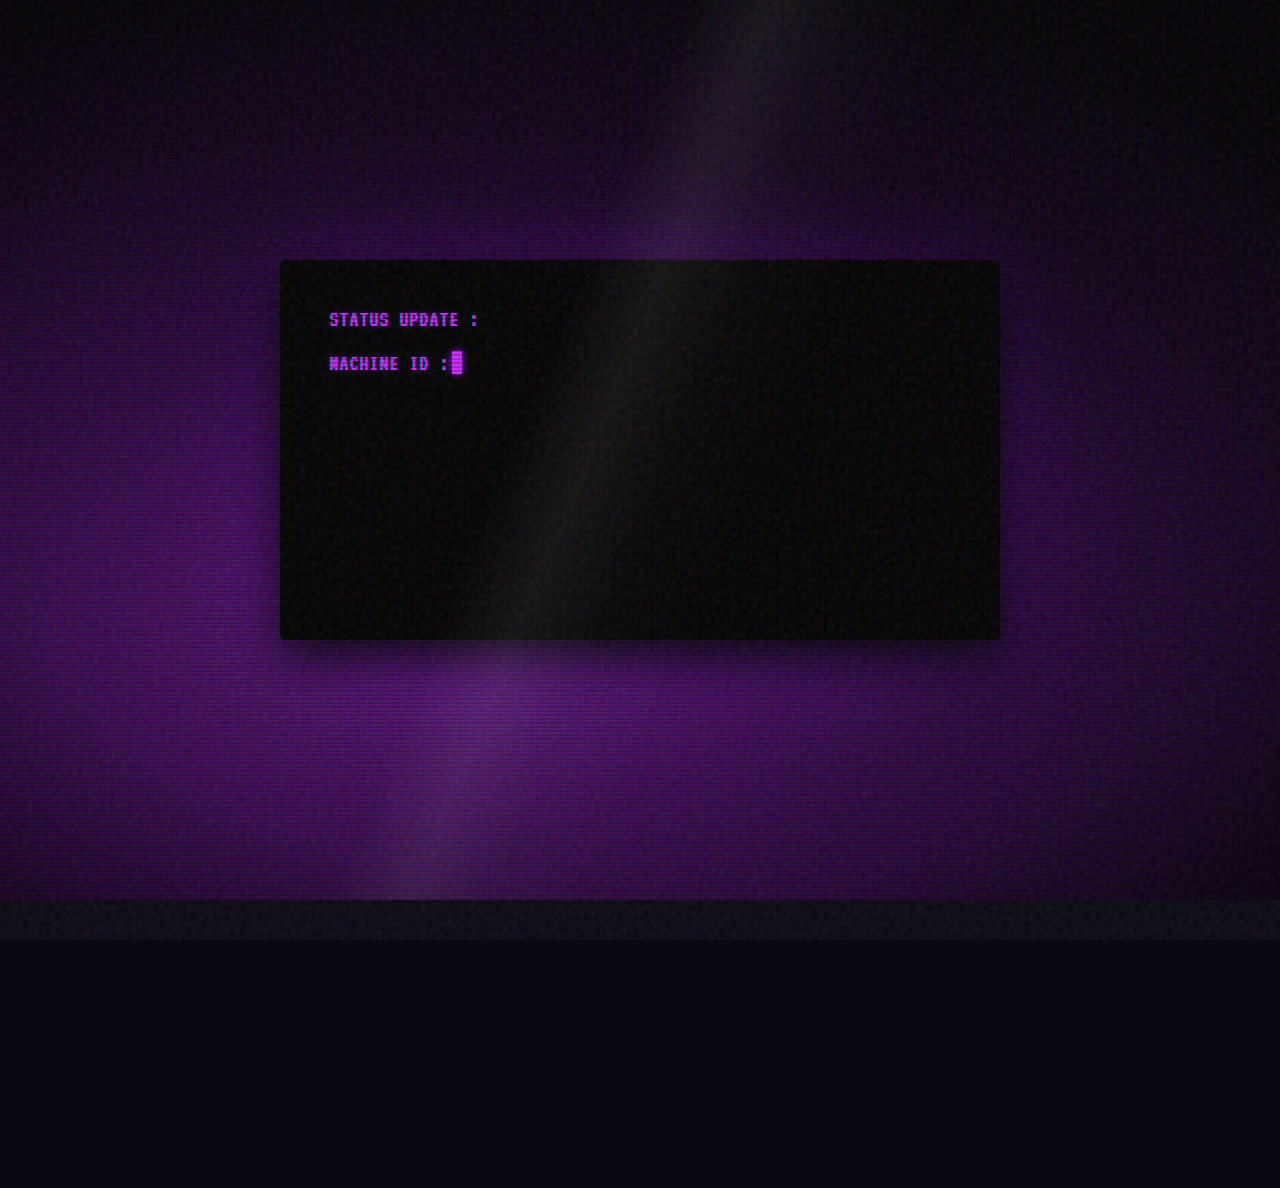
==== index.html @ 65633097 "Vault header: PROVIDE YOUR CREDENTIALS" ====
<!DOCTYPE html>
<!--
  =============================================================================
  INDEX / HOMEPAGE — PixeelBB2
  The ONLY page with a BOOT SEQUENCE. On load, a CRT power-on animation
  plays: it types out MACHINE ID / LOCATION / OBJECTIVE with synthesized
  keystroke sounds, fills a loading track, then the purple beam blows
  past the screen's right edge and the overlay dissolves into the real
  site. One boot per tab — see `pixeel_booted` (sessionStorage) below.

  VISITOR CARD (right-hand column)
    #myBox     your personal number, assigned ONCE and frozen forever
    #totalBox  unique visits: distinct browsers that ever drew a number
    #allBox    total visits: one bump per tab session — refreshes in the
               same tab don't count (fresh start at 0 on the domain move)
  Both run on a per-browser LOCAL fallback until Supabase keys are
  pasted in CONFIG below — see the setup comment above that script.

  Also on this page: the X-button power-cut gag (shutdown.js) and the
  "ONLYFANS" rickroll gate (#rickOverlay).

  STRUCTURE
    <head>      skin + homepage-only CSS (boot overlay, widgets)
    <main>      the real website under the boot screen (widgets/boxes)
    3 scripts   visitor counter · boot sequence · onlyfans gate
  =============================================================================
-->
<html lang="en">

<head>
  <meta charset="UTF-8">
  <meta name="viewport" content="width=device-width, initial-scale=1.0">
  <title>PixeelBB2</title>

  <!-- Preconnect to Google Fonts for smooth font delivery -->
  <link rel="preconnect" href="https://fonts.googleapis.com">
  <link rel="preconnect" href="https://fonts.gstatic.com" crossorigin>
  <link
    href="https://fonts.googleapis.com/css2?family=Share+Tech+Mono&family=VT323&family=Inter:wght@300;400;600&display=swap"
    rel="stylesheet">

  <link rel="stylesheet" href="style.css">

  <style>
    /*
      HOMEPAGE — index-only styles.
      Shared terminal skin lives in style.css; this block holds the boot
      loader (CRT power-on sequence) and the homepage-only widgets.
    */

    /* Homepage-only palette additions (shared palette lives in style.css) */
    :root {
      --term-black: #000000;
      /* Pitch-black interior of the terminal card */
      --site-bg: #0b0813;
      /* Background color of your real website */
    }

    html,
    body {
      width: 100%;
      height: 100%;
      overflow-x: hidden;
      background-color: var(--site-bg);
      font-family: var(--font-stack);
      color: #fff;
    }

    /* =====================================================================
       BOOT OVERLAY — CATHODIC TUBE LOOK (no fake hardware)
       Fullscreen phosphor image + glass effects over the real sequence.
       IDs kept the same so the JS sequence still works unchanged.
       ===================================================================== */
    #bootOverlay {
      position: fixed;
      inset: 0;
      width: 100vw;
      height: 100vh;
      background: radial-gradient(ellipse 95% 75% at 35% 70%, #5d117e 0%, #2a0440 45%, #0e0018 75%, #020005 100%);
      display: flex;
      align-items: center;
      justify-content: center;
      z-index: 9999;
      transition: opacity 0.8s cubic-bezier(0.4, 0, 0.2, 1), transform 0.8s ease;
      overflow: hidden;
      animation: crtDegauss 0.5s ease-out 0.05s 1;
    }

    @keyframes crtDegauss {
      0% {
        filter: saturate(3) hue-rotate(-25deg);
        transform: scale(1.015, 0.995) skewX(0.6deg);
      }

      40% {
        filter: saturate(2) hue-rotate(12deg);
        transform: scale(0.998, 1.004) skewX(-0.4deg);
      }

      100% {
        filter: none;
        transform: none;
      }
    }

    /* Applied by JavaScript when booting completes */
    #bootOverlay.fade-out {
      opacity: 0;
      pointer-events: none;
      transform: scale(1.03);
    }

    /* Faint purple room glow */
    .crt-ambient {
      position: absolute;
      inset: 0;
      background: radial-gradient(ellipse 60% 50% at 50% 55%, rgba(157, 0, 255, 0.14) 0%, transparent 65%);
      pointer-events: none;
      z-index: 1;
    }

    /* Center Stage Container */
    .scene-container {
      position: relative;
      width: 100%;
      height: 100%;
      display: flex;
      align-items: center;
      justify-content: center;
      z-index: 10;
      padding: 20px;
    }

    /* ---- Phosphor image ---- */
    /* The Black Terminal Card = phosphor screen content */
    .terminal-card {
      position: relative;
      background-color: var(--panel-black);
      border-radius: 6px;
      box-shadow: 0 16px 50px rgba(0, 0, 0, 0.95), 0 0 70px rgba(157, 0, 255, 0.22);
      width: 0px;
      height: 2px;
      opacity: 0;
      padding: 0;
      overflow: hidden;
      display: flex;
      flex-direction: column;
      justify-content: flex-start;
      transition: width 0.45s cubic-bezier(0.16, 1, 0.3, 1),
        height 0.45s cubic-bezier(0.16, 1, 0.3, 1),
        opacity 0.2s ease;
      filter: brightness(1.12) contrast(1.08);
    }

    /* Stage 1: CRT power-on — razor white slit */
    .terminal-card.state-line {
      width: min(720px, 88vw);
      height: 3px;
      opacity: 1;
      padding: 0;
      background: #fff;
      box-shadow: 0 0 18px #fff, 0 0 46px var(--neon-purple);
    }

    /* Stage 2: tube warms up to full raster */
    .terminal-card.state-expanded {
      width: min(720px, 88vw);
      height: 380px;
      padding: 46px 50px;
      opacity: 1;
      overflow: visible;
      background: var(--panel-black);
      box-shadow: 0 16px 50px rgba(0, 0, 0, 0.95), 0 0 70px rgba(157, 0, 255, 0.22);
    }

    .terminal-content {
      width: 100%;
      height: 100%;
      display: flex;
      flex-direction: column;
      opacity: 0;
      transition: opacity 0.25s ease;
      position: relative;
      z-index: 5;
    }

    .terminal-card.state-expanded .terminal-content {
      opacity: 1;
    }

    /* Text rows inside the terminal card */
    .text-rows-container {
      display: flex;
      flex-direction: column;
      gap: 16px;
      width: 100%;
    }

    .text-row {
      display: flex;
      align-items: baseline;
      justify-content: space-between;
      font-size: clamp(15px, 2vw, 21px);
      letter-spacing: 2px;
      line-height: 1.3;
      font-weight: 500;
      text-transform: uppercase;
      min-height: 28px;
      width: 100%;
    }

    .label-col {
      color: var(--card-purple-text);
      white-space: nowrap;
      flex: 1;
      text-shadow: 0 0 8px rgba(178, 44, 255, 0.9), 1px 0 0 rgba(255, 0, 60, 0.45), -1px 0 0 rgba(0, 255, 255, 0.45);
    }

    .value-col {
      color: var(--card-purple-text);
      text-align: left;
      width: 38%;
      white-space: nowrap;
      overflow: hidden;
      text-overflow: ellipsis;
      text-shadow: 0 0 8px rgba(178, 44, 255, 0.9), 1px 0 0 rgba(255, 0, 60, 0.45), -1px 0 0 rgba(0, 255, 255, 0.45);
    }

    .value-col.red-highlight {
      color: var(--red-alert);
      font-weight: bold;
      text-shadow: 0 0 10px rgba(255, 24, 24, 0.95), 1px 0 0 rgba(255, 0, 0, 0.6), -1px 0 0 rgba(0, 255, 255, 0.4);
    }

    .cursor {
      display: inline-block;
      width: 10px;
      height: 1.1em;
      background: var(--card-purple-text);
      margin-left: 2px;
      vertical-align: text-bottom;
      animation: blink 0.7s infinite;
      box-shadow: 0 0 8px var(--card-purple-text);
    }

    .cursor.red {
      background: var(--red-alert);
      box-shadow: 0 0 8px var(--red-alert);
    }

    @keyframes blink {

      0%,
      49% {
        opacity: 1;
      }

      50%,
      100% {
        opacity: 0;
      }
    }

    /* Pill Progress Track */
    .progress-section {
      margin-top: 38px;
      width: 100%;
      position: relative;
      opacity: 0;
      transform: translateY(4px);
      transition: opacity 0.3s ease, transform 0.3s ease;
    }

    .progress-section.visible {
      opacity: 1;
      transform: translateY(0);
    }

    /* Loading bar label row */
    .progress-meta {
      display: flex;
      justify-content: space-between;
      align-items: baseline;
      font-size: 13px;
      letter-spacing: 2px;
      color: var(--card-purple-text);
      text-shadow: 0 0 8px rgba(178, 44, 255, 0.9), 1px 0 0 rgba(255, 0, 60, 0.45), -1px 0 0 rgba(0, 255, 255, 0.45);
      margin-bottom: 8px;
      text-transform: uppercase;
    }

    .progress-meta .loading-blink {
      animation: blink 1s infinite;
    }

    .progress-track {
      width: 100%;
      height: 26px;
      background: linear-gradient(to bottom, #030303 0%, #101010 48%, #050505 52%, #000 100%);
      border: 1px solid var(--panel-black);
      outline: 1px solid #454545;
      border-radius: 3px;
      position: relative;
      overflow: visible;
      box-shadow:
        inset 0 2px 7px rgba(0, 0, 0, 0.95),
        inset 0 -1px 0 rgba(255, 255, 255, 0.07),
        0 0 18px rgba(153, 0, 255, 0.28);
    }

    .progress-track.done {
      animation: barDonePulse 0.5s ease-out 2;
    }

    @keyframes barDonePulse {
      0% {
        box-shadow: inset 0 2px 7px rgba(0, 0, 0, 0.95), 0 0 18px rgba(153, 0, 255, 0.28);
      }

      50% {
        box-shadow: inset 0 2px 7px rgba(0, 0, 0, 0.95), 0 0 34px rgba(178, 44, 255, 0.9);
      }

      100% {
        box-shadow: inset 0 2px 7px rgba(0, 0, 0, 0.95), 0 0 18px rgba(153, 0, 255, 0.28);
      }
    }

    /* Stage 1: White Bar */
    .progress-fill-white-wrap {
      position: absolute;
      inset: 0;
      overflow: hidden;
      z-index: 1;
    }

    .progress-fill-white {
      width: 0%;
      height: 100%;
      background: linear-gradient(to bottom, #ffffff 0%, #f4f4f4 42%, #c6c6c6 55%, #ffffff 100%);
      box-shadow: 0 0 12px rgba(255, 255, 255, 0.9), 0 0 26px rgba(255, 255, 255, 0.35);
      position: relative;
      overflow: hidden;
    }

    /* shine sweep travelling along the white fill */
    .progress-fill-white::after {
      content: "";
      position: absolute;
      top: 0;
      bottom: 0;
      width: 46px;
      left: -60px;
      background: linear-gradient(100deg, transparent, rgba(255, 255, 255, 0.85), transparent);
      animation: barShine 1.1s linear infinite;
    }

    @keyframes barShine {
      0% {
        left: -60px;
      }

      100% {
        left: 110%;
      }
    }

    /* Stage 2: neon purple beam with hot core + travelling highlight */
    .continuous-purple-beam {
      position: absolute;
      top: 0;
      left: 0;
      height: 100%;
      width: 0px;
      background:
        linear-gradient(to bottom,
          rgba(255, 255, 255, 0.85) 0%,
          #e3b8ff 12%,
          #b22cff 34%,
          #7a00cc 55%,
          #a200ff 78%,
          #e9c6ff 100%);
      box-shadow: 0 0 14px #a200ff, 0 0 34px rgba(162, 0, 255, 0.75);
      z-index: 5;
      pointer-events: none;
      display: none;
      overflow: hidden;
    }

    .continuous-purple-beam::after {
      content: "";
      position: absolute;
      inset: 0;
      background: repeating-linear-gradient(115deg,
          transparent 0px, transparent 10px,
          rgba(255, 255, 255, 0.35) 10px, rgba(255, 255, 255, 0.35) 16px);
      animation: beamSlide 0.5s linear infinite;
    }

    @keyframes beamSlide {
      0% {
        transform: translateX(0);
      }

      100% {
        transform: translateX(22px);
      }
    }

    /* Block dividers + scanlines + top gloss sit above both fills */
    .progress-segments {
      position: absolute;
      inset: 0;
      z-index: 6;
      pointer-events: none;
      background: repeating-linear-gradient(to right,
          transparent 0 calc(10% - 2px),
          rgba(0, 0, 0, 0.8) calc(10% - 2px) 10%);
    }

    .progress-scan {
      position: absolute;
      inset: 0;
      z-index: 7;
      pointer-events: none;
      background: repeating-linear-gradient(to bottom,
          transparent 0px, transparent 2px,
          rgba(0, 0, 0, 0.32) 2px, rgba(0, 0, 0, 0.32) 3px);
    }

    .progress-gloss {
      position: absolute;
      inset: 0;
      z-index: 8;
      pointer-events: none;
      background: linear-gradient(to bottom, rgba(255, 255, 255, 0.30) 0%, rgba(255, 255, 255, 0.06) 42%, transparent 55%);
    }

    /* ---- Fullscreen cathodic glass (the look the tube gives, no hardware) ---- */
    .crt-layer {
      position: fixed;
      inset: 0;
      pointer-events: none;
    }

    .scanlines {
      z-index: 20;
      background: repeating-linear-gradient(to bottom,
          transparent 0px, transparent 2px,
          rgba(0, 0, 0, 0.38) 2px, rgba(0, 0, 0, 0.38) 4px);
      opacity: 0.6;
    }

    .aperture-grille {
      z-index: 21;
      background: repeating-linear-gradient(to right,
          rgba(255, 0, 0, 0.06) 0px, rgba(255, 0, 0, 0.06) 1px,
          rgba(0, 255, 0, 0.05) 1px, rgba(0, 255, 0, 0.05) 2px,
          rgba(0, 0, 255, 0.06) 2px, rgba(0, 0, 255, 0.06) 3px);
      opacity: 0.5;
    }

    .noise-texture {
      z-index: 22;
      inset: -40px;
      opacity: 0.12;
      background-image: url("data:image/svg+xml,%3Csvg viewBox='0 0 200 200' xmlns='http://www.w3.org/2000/svg'%3E%3Cfilter id='noiseFilter'%3E%3CfeTurbulence type='fractalNoise' baseFrequency='0.9' numOctaves='3' stitchTiles='stitch'/%3E%3C/filter%3E%3Crect width='100%25' height='100%25' filter='url(%23noiseFilter)' opacity='0.7'/%3E%3C/svg%3E");
      animation: crtNoiseShift 0.35s steps(3) infinite;
    }

    @keyframes crtNoiseShift {
      0% {
        transform: translate(0, 0);
      }

      33% {
        transform: translate(-18px, 10px);
      }

      66% {
        transform: translate(12px, -14px);
      }

      100% {
        transform: translate(0, 0);
      }
    }

    .roll-bar {
      z-index: 23;
      height: 120px;
      top: -120px;
      background: linear-gradient(to bottom, transparent, rgba(255, 255, 255, 0.07), transparent);
      animation: crtRoll 7s linear infinite;
    }

    @keyframes crtRoll {
      0% {
        transform: translateY(0);
      }

      100% {
        transform: translateY(130vh);
      }
    }

    .crt-flicker {
      z-index: 24;
      background: #fff;
      opacity: 0;
      animation: crtFlicker 4s infinite;
    }

    @keyframes crtFlicker {

      0%,
      100% {
        opacity: 0;
      }

      3% {
        opacity: 0.025;
      }

      3.5% {
        opacity: 0;
      }

      54% {
        opacity: 0;
      }

      54.5% {
        opacity: 0.04;
      }

      55% {
        opacity: 0;
      }

      82% {
        opacity: 0;
      }

      82.4% {
        opacity: 0.03;
      }

      82.8% {
        opacity: 0;
      }
    }

    .crt-vignette {
      z-index: 25;
      background: radial-gradient(ellipse 95% 90% at 50% 50%, transparent 55%, rgba(0, 0, 0, 0.35) 85%, rgba(0, 0, 0, 0.7) 100%);
    }

    .crt-glare {
      z-index: 26;
      background: linear-gradient(112deg, transparent 42%, rgba(255, 255, 255, 0.06) 47%, rgba(255, 255, 255, 0.015) 52%, transparent 58%);
    }

    @media (max-width: 640px) {
      .terminal-card.state-expanded {
        padding: 28px 20px;
      }

      .value-col {
        width: 44%;
      }
    }

    /* =====================================================================
       HOMEPAGE WIDGETS
       ===================================================================== */
    /* Rickroll gate: same staging as the X shutdown overlay */
    #rickOverlay {
      position: fixed;
      inset: 0;
      z-index: 55;
      display: none;
      align-items: center;
      justify-content: center;
      background: var(--panel-black);
      text-align: center;
      padding: 20px;
    }

    #rickOverlay.show {
      display: flex;
      animation: rickIn 0.35s ease;
    }

    /* Breathing room between the question and the buttons */
    #rickOverlay #rickYes {
      margin-top: 38px;
    }

    @keyframes rickIn {
      from {
        opacity: 0;
      }

      to {
        opacity: 1;
      }
    }

    /* Homepage nav: pressed state (extra to the shared .vintage-nav rules) */
    .vintage-nav a:active {
      background: var(--neon-purple);
      color: var(--panel-black) !important;
    }

    .vintage-table {
      width: 100%;
      border-collapse: collapse;
      table-layout: fixed;
    }

    .vintage-table td {
      vertical-align: top;
      padding: 12px;
      font-size: 13px;
      line-height: 1.6;
      color: var(--body-purple);
    }

    .col-left {
      width: 22%;
    }

    /* Right column matches the about page's side column (26%) */
    .col-right {
      width: 26%;
    }

    .col-center {
      width: 74%;
      border-left: 1px solid var(--line-purple);
      border-right: 1px solid var(--line-purple);
    }

    .center-welcome {
      background: var(--panel-black);
      border: 1px solid var(--neon-purple);
      box-shadow: inset 0 0 24px rgba(157, 0, 255, 0.12), 0 0 16px rgba(157, 0, 255, 0.18);
      padding: 14px;
    }

    .center-welcome h2 {
      font-family: var(--font-stack);
      font-weight: normal;
      color: var(--card-purple-text);
      font-size: 22px;
      margin: 0 0 8px 0;
      text-align: center;
      letter-spacing: 2px;
      text-shadow: 0 0 10px rgba(178, 44, 255, 0.95), 1px 0 0 rgba(255, 0, 60, 0.4), -1px 0 0 rgba(0, 255, 255, 0.4);
    }

    .center-welcome p {
      margin: 8px 0;
    }

    .blink {
      animation: vintageBlink 1s steps(2, start) infinite;
      font-weight: bold;
      color: var(--red-alert);
      text-shadow: 0 0 10px rgba(255, 24, 24, 0.9);
    }

    @keyframes vintageBlink {
      to {
        visibility: hidden;
      }
    }

    .counter-box {
      font-family: var(--font-stack);
      background: var(--panel-black);
      color: var(--term-green);
      border: 1px solid var(--neon-purple);
      box-shadow: inset 0 0 24px rgba(157, 0, 255, 0.12), 0 0 16px rgba(157, 0, 255, 0.18);
      padding: 10px 8px;
      text-align: center;
      font-size: 12px;
      letter-spacing: 2px;
      text-shadow: 0 0 8px var(--glow-green);
    }

    .counter-digits {
      display: inline-block;
      background: var(--panel-black);
      color: var(--term-green);
      border: 1px solid var(--term-green);
      box-shadow: 0 0 10px rgba(51, 255, 102, 0.4);
      padding: 2px 8px;
      font-size: 18px;
      margin-top: 4px;
    }

    .sign-guestbook {
      display: block;
      text-align: center;
      background: var(--grad-a);
      border: 1px solid var(--neon-purple);
      font-family: var(--font-stack);
      font-size: 13px;
      letter-spacing: 2px;
      padding: 10px;
      margin-top: 8px;
      color: var(--link-purple) !important;
      text-decoration: none !important;
      text-shadow: 0 0 8px var(--glow-purple);
    }

    .sign-guestbook:hover {
      background: var(--neon-purple);
      color: var(--panel-black) !important;
      text-shadow: none;
      box-shadow: 0 0 20px var(--glow-violet-bright);
    }

    .update-log {
      font-size: 12px;
    }

    .update-log b.new {
      background: var(--red-alert);
      color: var(--panel-black);
      font-size: 10px;
      padding: 1px 4px;
    }

    #realWebsite button {
      background: var(--grad-a);
      border: 1px solid var(--neon-purple);
      color: var(--link-purple);
      font-family: var(--font-stack);
      font-size: 12px;
      letter-spacing: 2px;
      padding: 4px 14px;
      margin-top: 4px;
      cursor: pointer;
    }

    #realWebsite button:hover {
      background: var(--neon-purple);
      color: var(--panel-black);
    }

    /* Steal-my-button: lights up on hover so visitors know it's clickable */
    #myButtonImg {
      transition: filter 0.15s ease, box-shadow 0.15s ease;
    }

    /* Beats #realWebsite img.badge on specificity, or the purple wins */
    #realWebsite #myButtonImg:hover {
      filter: brightness(1.7);
      border-color: #fff;
      box-shadow: 0 0 14px rgba(255, 255, 255, 0.9);
    }

    #realWebsite input[type="radio"] {
      accent-color: var(--neon-purple);
    }

    /* Secret vault gate: terminal-styled credential fields */
    #realWebsite .vault-input {
      background: var(--panel-black);
      border: 1px solid var(--neon-purple);
      color: var(--term-green);
      font-family: var(--font-stack);
      font-size: 12px;
      padding: 3px 6px;
      margin: 2px 0;
      width: 170px;
      height: 24px;
      box-sizing: border-box;
      outline: none;
    }

    /* Same line, same height as the textboxes: kill the global
       button margin-top that pushed it slightly under. */
    #realWebsite #vaultBtn {
      margin-top: 0;
      height: 24px;
      box-sizing: border-box;
      line-height: 1;
    }

    /* W95FA (OFL-1.1, see fonts/OFL.txt): pixel MS Sans Serif clone for the
       vault popup chrome. Body text uses Share Tech Mono (already loaded). */
    @font-face {
      font-family: 'W95FA';
      src: url('fonts/win95fa-400-normal.woff2') format('woff2'),
           url('fonts/win95fa-400-normal.woff') format('woff');
      font-weight: 400;
      font-style: normal;
      font-display: swap;
    }

    /* Win95 secret window: floating app modal, opens on vault unlock.
       Lives outside #realWebsite so the purple button skin can't leak in. */
    #win95Modal {
      display: none;
      position: fixed;
      left: 0;
      top: 0;
      width: 100%;
      height: 100%;
      z-index: 9999;
    }

    #win95Win {
      position: absolute;
      left: 32%;
      top: 56%;
      transform: translate(-50%, -50%);
      width: 340px;
      max-width: 92vw;
      max-height: 90vh;
      display: flex;
      flex-direction: column;
      background: #c0c0c0;
      border: 2px outset #ffffff;
      box-shadow: 5px 5px 0 rgba(0, 0, 0, 0.55);
      font-family: 'W95FA', Tahoma, Geneva, sans-serif;
    }

    #win95Title {
      display: flex;
      align-items: center;
      justify-content: space-between;
      background: linear-gradient(90deg, #3d0075, #9d00ff);
      color: #fff;
      font-size: 16px;
      letter-spacing: 0;
      padding: 3px 3px 3px 8px;
      cursor: move;
      user-select: none;
    }

    #win95Close {
      background: #c0c0c0;
      border: 2px outset #ffffff;
      color: #000;
      font-family: 'W95FA', Tahoma, Geneva, sans-serif;
      font-size: 14px;
      font-weight: bold;
      width: 22px;
      height: 20px;
      line-height: 1;
      padding: 0;
      cursor: pointer;
    }

    #win95Close:active {
      border-style: inset;
    }

    #win95Menu {
      font-size: 14px;
      color: #000;
      padding: 2px 8px;
    }

    #win95Body {
      margin: 4px 8px 8px 8px;
      background: #fff;
      border: 2px inset #ffffff;
      color: #000;
      font-family: 'Share Tech Mono', monospace;
      font-size: 12px;
      padding: 8px;
      min-height: 70px;
      flex: 1;
      overflow: auto;
    }

    #win95OkWrap {
      text-align: center;
      padding-bottom: 10px;
    }

    #win95Ok {
      background: #c0c0c0;
      border: 2px outset #ffffff;
      color: #000;
      font-family: 'W95FA', Tahoma, Geneva, sans-serif;
      font-size: 14px;
      padding: 2px 22px;
      cursor: pointer;
    }

    #win95Ok:active {
      border-style: inset;
    }

    @media (max-width: 700px) {

      .col-left,
      .col-right,
      .col-center {
        display: block;
        width: 100%;
        border: 0;
      }
    }

    /* Homepage LINKS box: no underlines under the links, in any state */
    #realWebsite .linklist a:link,
    #realWebsite .linklist a:visited,
    #realWebsite .linklist a:hover,
    #realWebsite .linklist a:active {
      text-decoration: none;
    }

    /* Retro-cyber visitor card: green phosphor boxes, CSS 7-seg digits */
    .cyber-head {
      font-size: 13px;
      letter-spacing: 2px;
      color: var(--led-green);
      text-shadow: 0 0 6px var(--glow-led), 0 0 12px rgba(43, 248, 114, 0.3);
    }

    .cyber-sub,
    .cyber-mid {
      font-family: 'VT323', monospace;
      font-size: 19px;
      line-height: 1.25;
      letter-spacing: 1px;
      color: var(--led-green);
      text-shadow: 0 0 6px var(--glow-led), 0 0 12px rgba(43, 248, 114, 0.3);
    }

    .cyber-sub {
      margin: 6px 0 8px;
    }

    .cyber-mid {
      margin: 10px 0 6px;
    }

    .cyber-note {
      font-family: 'VT323', monospace;
      font-size: 11px;
      letter-spacing: 1px;
      color: var(--led-green);
      text-shadow: 0 0 6px var(--glow-led);
      margin-top: 8px;
      white-space: nowrap;
    }

    .cyber-box {
      background: transparent;
      border: 0;
      padding: 4px 0;
      display: flex;
      justify-content: center;
    }

    .cyber-digits {
      display: flex;
      gap: 2px;
    }

    .cyber-digit {
      position: relative;
      width: 12px;
      height: 20px;
      flex: none;
    }

    .cseg {
      position: absolute;
      background: rgba(43, 248, 114, 0.12);
      border-radius: 1px;
    }

    .cseg.on {
      background: var(--led-green);
      box-shadow: 0 0 6px rgba(43, 248, 114, 0.9), 0 0 14px rgba(43, 248, 114, 0.4);
    }

    .cseg-a {
      left: 2px;
      right: 2px;
      top: 0;
      height: 2px;
    }

    .cseg-g {
      left: 2px;
      right: 2px;
      top: 9px;
      height: 2px;
    }

    .cseg-d {
      left: 2px;
      right: 2px;
      bottom: 0;
      height: 2px;
    }

    .cseg-f {
      left: 0;
      top: 2px;
      width: 2px;
      height: 7px;
    }

    .cseg-b {
      right: 0;
      top: 2px;
      width: 2px;
      height: 7px;
    }

    .cseg-e {
      left: 0;
      bottom: 2px;
      width: 2px;
      height: 7px;
    }

    .cseg-c {
      right: 0;
      bottom: 2px;
      width: 2px;
      height: 7px;
    }
  </style>
</head>

<body>

  <!--
    =============================================================================
    1. THE REAL WEBSITE (Underneath the boot screen)
    =============================================================================
  -->
  <main id="realWebsite">
    <div class="vintage-page">
      <div class="title-bar">
        <span>&gt; HOMEPAGE :: PIXEELBB2 &lt;</span>
        <span class="x-btn">X</span>
      </div>

      <div class="banner">
        <h1>~ PixeelBB2 ~</h1>
        <div class="subtitle">&gt; welcome to my corner of the world wide web &lt;</div>
        <div style="margin-top:8px;font-size:11px;">&gt; This project murdered my sleep even more than usual &lt;</div>
      </div>

      <div class="marquee-bar">
        <marquee behavior="scroll" direction="left" scrollamount="5">+++ WELCOME TO MY HOMEPAGE +++ THANKS FOR VISITING
          +++ SIGN MY GUESTBOOK +++ UNDER CONSTRUCTION +++ HAVE FUN !!! +++</marquee>
      </div>

      <div class="vintage-nav">
        <a href="index.html" class="active">[ HOME ]</a><a href="chat.html">[ CHAT ]</a><a href="about.html">[ ABOUT ME
          ]</a><a href="projects.html">[ PROJECTS ]</a><a href="links.html">[ LINKS
          ]</a><a href="guestbook.html">[ GUESTBOOK ]</a>
      </div>

      <table class="vintage-table" cellpadding="0" cellspacing="0" border="0">
        <tr>
          <td class="col-center">
            <div class="center-welcome">
              <h2>Hello World!</h2>
              <hr class="rainbow-hr">
              <p>Close your open tabs and drop your anchor in the URL bar, weary web traveler. You've navigated your way
                through the endless, buzzy highways of the modern internet to end up out here, past the corporate
                feeds, at my corner of the World Wide Web. Clear your cache, let your browser rest its connection, or
                run a DNS lookup over at <a href="links.html">LINKS</a> whenever you want to surf to the next
                domain. Feel free to keep the session open, linger for a while, and inspect the system.</p>
              <p>Consider this corner of cyberspace a snapshot of my personal hard drive. It is definitely not
                flawless: it’s noisy, held together by raw curiosity and a lot of YouTube tutorials. You can blame
                this whole mess on one video that sent me down the rabbit hole of personal web pages late one night.
                Watching someone build a site from scratch sparked an obsession, and I fell so hard that weeks of
                studying were traded for late night code and hijacked sleep.</p>
              <p>Nothing on this domain is static, and the markup keeps growing with every late night push. Hidden
                across these digital corridors are small secrets and easter eggs [Only 2 for now]. Dig around long
                enough and the
                machine will slowly reveal to you the guy on the other side of the screen.</p>
              <p>Keep the connection alive as long as your journey allows, and don’t forget to commit an entry to the
                <a href="guestbook.html">guestbook</a> before terminating the session.
              </p>
              <div class="box" id="vaultBox" style="margin-top:12px;">
                <div class="box-title" style="text-align:left;">&gt; MY SUPER HYPER DUPER SECRET VAULT &lt;</div>
                <div class="box-body" style="text-align:left;">
                  <font size="2">PROVIDE YOUR CREDENTIALS.</font><br>
                  <div><font size="2"><span style="display:inline-block;width:95px;">MachineId:</span></font><input type="text" id="vaultLogin" class="vault-input" autocomplete="off"></div>
                  <div style="display:flex;align-items:center;gap:12px;">
                    <div><font size="2"><span style="display:inline-block;width:95px;">PASSWORD:</span></font><input type="text" id="vaultPass" class="vault-input" autocomplete="off"></div>
                    <div style="flex:1;text-align:right;padding-right:12px;"><button id="vaultBtn">[ UNLOCK ]</button></div>
                  </div>
                  <div id="vaultMsg" style="margin-top:6px;"></div>
                </div>
              </div>
              <div class="box" style="margin-top:12px;">
                <div class="box-title" style="text-align:center;">&gt; CONSTRUCTION ZONE &lt;</div>
                <div class="box-body" style="text-align:center;">
                  <span class="blink">!! UNDER CONSTRUCTION !!</span><br>
                  <font size="2">STILL IN EARLY DEV — PARDON THE DUST</font>
                </div>
              </div>
            </div>
          </td>

          <td class="col-right">
            <div class="counter-box">
              <div class="cyber-head">&gt; VISITORS &lt;</div>
              <div class="cyber-sub">YOU ARE LUCKY<br>VISITOR NO.</div>
              <div class="cyber-box" id="myBox"></div>
              <div class="cyber-mid">UNIQUE VISITS:</div>
              <div class="cyber-box" id="totalBox"></div>
              <div class="cyber-mid">TOTAL VISITS:</div>
              <div class="cyber-box" id="allBox"></div>
              <div class="cyber-note" id="svcNote" style="display:none;">The service is down</div>
            </div>
            <div class="box" style="margin-top:10px;">
              <div class="box-title">&gt; LINKS &lt;</div>
              <div class="box-body linklist">
                <a href="https://neocities.org/site/pixeelbb2" target="_blank" rel="noopener">&gt;
                  neocities</a><br>
                <a href="https://github.com/pixeelbb2/website" target="_blank" rel="noopener">&gt; github</a><br>
                <a href="https://www.youtube.com/watch?v=dQw4w9WgXcQ&list=RDdQw4w9WgXcQ&start_radio=1"
                  id="onlyfansLink">&gt; onlyfans</a><br>
                <a href="links.html">&gt; cool links</a><br>
                <hr class="thin-hr">
                <font size="2">Want to link me?<br>Steal my button:</font><br>
                <img src="pixeelbb2-button.png" alt="my button" class="badge" width="88" height="31"
                  id="myButtonImg" title="click to copy the embed code" style="margin-top:4px; cursor:pointer;">
                <div id="copyBtnMsg" style="display:none; margin-top:4px;"><font size="2" color="#33ff66">COPIED!
                  </font></div>
              </div>
            </div>
            <!-- POLL shelved for later — uncomment to bring it back:
            <div class="box">
              <div class="box-title">&gt; POLL &lt;</div>
              <div class="box-body">
                <font size="2"><b>Do u like phosphor?</b></font><br>
                <font size="2"><input type="radio" name="poll" checked> YES!!!<br>
                  <input type="radio" name="poll"> yes<br>
                  <input type="radio" name="poll"> YEAH
                </font><br>
                <center><button style="margin-top:4px;">VOTE!</button></center>
              </div>
            </div>
            -->
          </td>
        </tr>
      </table>

      <div class="vintage-footer">
        <font size="2">(c) 2005-2026 PixeelBB2. Steal the code and the style — but not the name. The name stays mine.
        </font><br>
      </div>
    </div>
    <div style="text-align:center;font-size:11px;color:#d9a7ff;margin-top:10px;position:relative;z-index:2;">&gt; Thanks
      for visiting! Come back soon! &lt;</div>
    <div id="killLine"></div>
    <div id="killDot"></div>
    <div id="shutOverlay">
      <div class="shut-msg">AND NOW WHAT?<br><span class="shut-sub">...PROBABLY NOTHING BUT WE NEVER KNOW.</span><br><a
          href="#" class="shut-reopen" id="shutReopen">[ CLICK TO REOPEN ]</a></div>
    </div>
    <div id="rickOverlay">
      <div class="shut-msg">DO YOU REALLY WANT TO SEE THIS PART OF ME?<br><a
          href="https://www.youtube.com/watch?v=dQw4w9WgXcQ&list=RDdQw4w9WgXcQ&start_radio=1" class="shut-reopen"
          target="_blank" rel="noopener" id="rickYes"><br>[ YES, SHOW ME ]</a><br><a href="#" class="shut-reopen"
          id="rickNo">[ NO, TAKE ME BACK ]</a>
      </div>
    </div>
  </main>

  <!--
    =====================================================================
    GLOBAL VISITOR COUNTER SETUP (owner: needs its own Supabase project):
    LIVE since Oct 2026 — project gvvlbffccrcdxpzbluwl. Since the
    fingerprint migration the browser holds NO identity token: uniqueness
    is decided server-side per hit (first-seen IP+UA hash in visit_log),
    so deploys, cache-busts and storage quirks cannot inflate uniques.
    History: site_stats was seeded at 110 (Neocities views), reset to 0
    twice (cloud launch, domain move pixeelbb2-node → pixeelbb2); the
    per-browser token generations (v1-v5 + cookie fallback) are retired.
    Everyone re-drew once into server sequence numbers at migration.
    Canonical setup — the ONLY query needed, safe to re-run any time
    (it never resets the number; the reset stays a separate manual step).
    Full text lives in supabase/schema.sql; the working core:
         create extension if not exists pgcrypto;
         create table if not exists site_stats (
           id int primary key,
           visits bigint not null default 0,
           hits bigint not null default 0
         );
         insert into site_stats (id, visits, hits) values (1, 0, 0)
         on conflict (id) do nothing;
         alter table site_stats enable row level security;
         drop policy if exists "read all" on site_stats;
         create policy "read all" on site_stats for select using (true);
         create sequence if not exists visit_log_seq;
         create table if not exists visit_log (
           fp_hash text primary key,
           seq bigint not null default nextval('visit_log_seq'),
           first_seen timestamptz not null default now(),
           ua text
         );
         alter table visit_log add column if not exists ua text;
         alter table visit_log enable row level security;
         -- NO policies on visit_log: anon cannot read it at all.
         create or replace function register_hit() returns jsonb
         language plpgsql security definer set search_path = public, extensions as $$
         declare hdrs jsonb; ipf text; ua text; fp text;
           myseq bigint; v bigint; h bigint;
         begin
           hdrs := coalesce(nullif(current_setting('request.headers', true), '')::jsonb, '{}'::jsonb);
           ipf := split_part(coalesce(hdrs->>'x-forwarded-for', hdrs->>'x-real-ip', hdrs->>'cf-connecting-ip', 'unknown'), ',', 1);
           ua := coalesce(hdrs->>'user-agent', 'unknown');
           -- Bots (incl. Neocities screenshots): no insert, no counter change.
           if ua ~* '(screenjesus|bot|crawl|spider|headless|puppeteer|playwright|selenium|lighthouse|curl|wget|python-requests|node-fetch|axios|go-http)' then
             select visits, hits into v, h from site_stats where id = 1;
             return jsonb_build_object('visitors', v, 'hits', h, 'my', null);
           end if;
           fp := encode(digest(ipf || '|' || ua || '|pixeel-pepper-7f3a9c', 'sha256'), 'hex');
           insert into visit_log(fp_hash, ua) values (fp, left(ua, 300))
           on conflict (fp_hash) do nothing
           returning seq into myseq;
           if myseq is null then
             select seq into myseq from visit_log where fp_hash = fp;
             update site_stats set hits = hits + 1 where id = 1 returning hits into h;
             select visits into v from site_stats where id = 1;
           else
             update site_stats set visits = visits + 1, hits = hits + 1 where id = 1
             returning visits, hits into v, h;
           end if;
           return jsonb_build_object('visitors', v, 'hits', h, 'my', myseq);
         end $$;
         grant execute on function register_hit() to anon;
         -- Read-only twin for repeat loads in one tab session (zero writes):
         create or replace function peek_stats() returns jsonb
         language plpgsql security definer set search_path = public, extensions as $$
         declare hdrs jsonb; ipf text; ua text; fp text;
           myseq bigint; v bigint; h bigint;
         begin
           hdrs := coalesce(nullif(current_setting('request.headers', true), '')::jsonb, '{}'::jsonb);
           ipf := split_part(coalesce(hdrs->>'x-forwarded-for', hdrs->>'x-real-ip', hdrs->>'cf-connecting-ip', 'unknown'), ',', 1);
           ua := coalesce(hdrs->>'user-agent', 'unknown');
           fp := encode(digest(ipf || '|' || ua || '|pixeel-pepper-7f3a9c', 'sha256'), 'hex');
           select seq into myseq from visit_log where fp_hash = fp;
           select visits, hits into v, h from site_stats where id = 1;
           return jsonb_build_object('visitors', v, 'hits', h, 'my', myseq);
         end $$;
         grant execute on function peek_stats() to anon;
    Only the SHA-256(IP+UA+pepper) plus the (truncated, 300-char)
    User-Agent for bot diagnosis is stored — never raw IPs. Your visitors
    stay anonymous by design. Legacy
    bump_visits()/bump_hits() stay granted so older cached pages keep
    working through the transition.
    Then paste that project's URL + anon key into CONFIG below.
    =====================================================================
  -->
  <!-- (counter uses plain fetch; no supabase-js needed) -->

  <script>
    // Visitor numbers, server-side fingerprint model: the browser holds
    // NO identity token, so deploys and cache-busts cannot inflate
    // uniques. One POST per page load; the server decides new vs known.
    (function () {
      // ===== CONFIG: Supabase counter backend (URL + public anon key).
      // The anon key is public by design: it can only execute
      // register_hit() (and read the aggregate site_stats row) — no
      // visit_log access, nothing else writable through it. Safe in page
      // source and in the public repo. =====
      var SUPABASE_URL = 'https://gvvlbffccrcdxpzbluwl.supabase.co';
      var SUPABASE_ANON_KEY = 'eyJhbGciOiJIUzI1NiIsInR5cCI6IkpXVCJ9.eyJpc3MiOiJzdXBhYmFzZSIsInJlZiI6Imd2dmxiZmZjY3JjZHhwemJsdXdsIiwicm9sZSI6ImFub24iLCJpYXQiOjE3OTE4ODQyMDAsImV4cCI6MjEwNzQ2MDIwMH0.F_0wiuCn37CzxADee8VbwNqEDKweBNmwF4Md8dsagLo';
      var HIT_URL = SUPABASE_URL + '/rest/v1/rpc/register_hit';
      // (no client identity token: the server fingerprints IP+UA per hit)

      /* CyberCounter(root, length): fixed 7-segment slots (default 6).
         Leading positions stay dark ghosts; the lit run glows neon green
         (interior zeros stay lit, like real hardware). */
      function CyberCounter(root, length) {
        var SEGMAP = {
          '0': ['a', 'b', 'c', 'd', 'e', 'f'],
          '1': ['b', 'c'],
          '2': ['a', 'b', 'g', 'e', 'd'],
          '3': ['a', 'b', 'c', 'd', 'g'],
          '4': ['f', 'g', 'b', 'c'],
          '5': ['a', 'f', 'g', 'c', 'd'],
          '6': ['a', 'f', 'e', 'd', 'c', 'g'],
          '7': ['a', 'b', 'c'],
          '8': ['a', 'b', 'c', 'd', 'e', 'f', 'g'],
          '9': ['a', 'b', 'c', 'd', 'f', 'g']
        };
        var SEGS = ['a', 'b', 'c', 'd', 'e', 'f', 'g'];
        var LEN = length || 6;
        var cells = [];
        if (root) {
          var wrap = document.createElement('span');
          wrap.className = 'cyber-digits';
          for (var i = 0; i < LEN; i++) {
            var cell = document.createElement('span');
            cell.className = 'cyber-digit';
            SEGS.forEach(function (s) {
              var seg = document.createElement('span');
              seg.className = 'cseg cseg-' + s;
              cell.appendChild(seg);
            });
            wrap.appendChild(cell);
            cells.push(cell);
          }
          root.appendChild(wrap);
        }
        var zeros = '';
        for (var z = 0; z < LEN; z++) zeros += '0';
        this.set = function (value) {
          if (!cells.length) return;
          var s = String(Math.max(0, Math.floor(value || 0)));
          s = (zeros + s).slice(-LEN);
          var k = s.search(/[1-9]/);
          if (k === -1) k = LEN - 1;
          for (var i = 0; i < LEN; i++) {
            var lit = SEGMAP[s.charAt(i)] || [];
            var segs = cells[i].children;
            for (var j = 0; j < segs.length; j++) {
              var on = i >= k && lit.indexOf(SEGS[j]) !== -1;
              segs[j].className = 'cseg cseg-' + SEGS[j] + (on ? ' on' : '');
            }
          }
        };
      }

      var myBox = new CyberCounter(document.getElementById('myBox'), 6);
      var totalBox = new CyberCounter(document.getElementById('totalBox'), 6);
      var allBox = new CyberCounter(document.getElementById('allBox'), 6);
      myBox.set(0);
      totalBox.set(0);
      allBox.set(0);
      function showMy(n) { myBox.set(n); }
      function showTotal(n) { totalBox.set(n); }
      function showAll(n) { allBox.set(n); }
      // Backend unreachable: say so. Stays hidden otherwise.
      function showNote() {
        var n = document.getElementById('svcNote');
        if (n) n.style.display = '';
      }

      // (counting lives server-side in register_hit(); the client renders.)
      // Session rule: FIRST load in a tab session POSTs register_hit()
      // (new fingerprint => unique+1, known => pageview+1); repeat loads
      // in the SAME tab (refresh, back-nav) only PEEK — live numbers,
      // zero bumps. No token is stored — nothing for a deploy to invalidate.
      var SES = 'pixeel_hit_session';
      var PEEK_URL = SUPABASE_URL + '/rest/v1/rpc/peek_stats';
      function sessionCounted() {
        try { return !!sessionStorage.getItem(SES); } catch (e) { return false; }
      }
      function markSessionCounted() {
        try { sessionStorage.setItem(SES, '1'); } catch (e) { }
      }
      function render(res) {
        showMy(res.my);
        showTotal(res.visitors);
        showAll(res.hits);
      }
      function badShape(res) {
        // Bots are counted out server-side (my:null) — still render totals.
        if (res && res.my === null) { res.my = 0; }
        return !res || typeof res.my !== 'number' ||
          typeof res.visitors !== 'number' || typeof res.hits !== 'number';
      }
      function post(url) {
        return fetch(url, {
          method: 'POST',
          headers: {
            'apikey': SUPABASE_ANON_KEY,
            'Authorization': 'Bearer ' + SUPABASE_ANON_KEY,
            'Content-Type': 'application/json'
          },
          body: '{}'
        }).then(function (r) {
          if (!r.ok) throw new Error('request failed');
          return r.json();
        });
      }
      function hitAndRender() {
        var attempt = sessionCounted()
          ? post(PEEK_URL).then(function (res) {
            if (res && typeof res.my === 'number') return res;
            return post(HIT_URL); // fingerprint unknown (edge) — register
          })
          : post(HIT_URL);
        attempt.then(function (res) {
          if (badShape(res)) throw new Error('bad shape');
          markSessionCounted();
          render(res);
        }).catch(function () { showNote(); });
      }
      hitAndRender();
    })();
  </script>

  <!--
    =============================================================================
    2. THE BOOT SEQUENCE OVERLAY (Sits on top and disappears automatically)
    =============================================================================
  -->
  <div id="bootOverlay">
    <div class="crt-ambient"></div>

    <div class="scene-container">
      <!-- Phosphor image: the real ULTRAKILL boot sequence -->
      <div class="terminal-card" id="terminalBox">
        <div class="terminal-content">

          <!-- Terminal Lines -->
          <div class="text-rows-container">
            <div class="text-row">
              <span class="label-col" id="line1-label"></span>
            </div>
            <div class="text-row">
              <span class="label-col" id="line2-label"></span>
              <span class="value-col" id="line2-val"></span>
            </div>
            <div class="text-row">
              <span class="label-col" id="line3-label"></span>
              <span class="value-col" id="line3-val"></span>
            </div>
            <div class="text-row">
              <span class="label-col" id="line4-label"></span>
              <span class="value-col red-highlight" id="line4-val"></span>
            </div>
          </div>

          <!-- Loading Capsule Track -->
          <div class="progress-section" id="progressWrap">
            <div class="progress-meta"><span>Loading<span class="loading-blink">_</span></span></div>
            <div class="progress-track" id="progressTrack">
              <!-- Stage 1: White bar -->
              <div class="progress-fill-white-wrap">
                <div class="progress-fill-white" id="progressBarWhite"></div>
              </div>
              <!-- Stage 2: Solid neon purple beam -->
              <div class="continuous-purple-beam" id="purpleBeam"></div>
              <div class="progress-segments"></div>
              <div class="progress-scan"></div>
              <div class="progress-gloss"></div>
            </div>
          </div>

        </div>
      </div>
    </div>

    <!-- Fullscreen cathodic glass: the look the tube gives -->
    <div class="crt-layer scanlines"></div>
    <div class="crt-layer aperture-grille"></div>
    <div class="crt-layer noise-texture"></div>
    <div class="crt-layer roll-bar"></div>
    <div class="crt-layer crt-flicker"></div>
    <div class="crt-layer crt-vignette"></div>
    <div class="crt-layer crt-glare"></div>
  </div>

  <script>
    /*
      =========================================================================
      BOOT SEQUENCE SCRIPT (index.html only)
      Drives the CRT power-on seen at the top of the page:
        1. seed no-select audio, locking the keyclack sounds global-side
        2. white slit folds out -> the black terminal card expands
        3. text types line-by-line (the values come from sequenceData)
        4. white loading bar fills, then a neon purple beam rips past the
           right edge of the screen
        5. classic switch-off: flash -> thin line -> dot -> black tube
        6. after a beat, the overlay fades out to reveal the real site
      Boot memory: `pixeel_booted` in sessionStorage makes the boot play
      once per tab; in-tab navigation to other pages then skips it. A stored
      nickname (localStorage `pixeel_nick`, legacy from the old guestbook)
      becomes MACHINE ID.
      =========================================================================
    */

    /*
      AUDIO SYNTHESIZER (Web Audio API)
      Creates old mechanical keyboard clacks with zero audio files.
    */
    class RetroSoundSystem {
      constructor() {
        this.ctx = null;
        this.noiseBuf = null;
        this.enabled = true; // Enabled by default; starts as soon as user interacts
      }

      init() {
        if (!this.ctx) {
          const AudioCtx = window.AudioContext || window.webkitAudioContext;
          this.ctx = new AudioCtx();
          // One reusable white-noise buffer for all the keycap snaps
          const len = Math.floor(this.ctx.sampleRate * 0.1);
          this.noiseBuf = this.ctx.createBuffer(1, len, this.ctx.sampleRate);
          const d = this.noiseBuf.getChannelData(0);
          for (let i = 0; i < len; i++) d[i] = Math.random() * 2 - 1;
        }
        if (this.ctx.state === 'suspended') {
          this.ctx.resume();
        }
      }

      // One mechanical keystroke: cap snap (filtered noise) + stem thock.
      // Pitch and velocity jitter every hit so it clatters, not beeps.
      playTypeTick() {
        if (!this.enabled || !this.ctx) return;
        try {
          const t = this.ctx.currentTime;
          const snap = this.ctx.createBufferSource();
          snap.buffer = this.noiseBuf;
          const bp = this.ctx.createBiquadFilter();
          bp.type = 'bandpass';
          bp.frequency.value = 1800 + Math.random() * 2200;
          bp.Q.value = 1.1;
          const g = this.ctx.createGain();
          g.gain.setValueAtTime(0.10 + Math.random() * 0.06, t);
          g.gain.exponentialRampToValueAtTime(0.0001, t + 0.03);
          snap.connect(bp);
          bp.connect(g);
          g.connect(this.ctx.destination);
          snap.start(t);
          snap.stop(t + 0.05);

          const osc = this.ctx.createOscillator();
          osc.type = 'triangle';
          osc.frequency.value = 150 + Math.random() * 90;
          const g2 = this.ctx.createGain();
          g2.gain.setValueAtTime(0.08, t);
          g2.gain.exponentialRampToValueAtTime(0.0001, t + 0.035);
          osc.connect(g2);
          g2.connect(this.ctx.destination);
          osc.start(t);
          osc.stop(t + 0.04);
        } catch (e) { }
      }

      // Progress bars rattle along: sparse, deep spacebar thuds. Quieter.
      playHum(pitchRatio) {
        if (!this.enabled || !this.ctx) return;
        try {
          const t = this.ctx.currentTime;
          const osc = this.ctx.createOscillator();
          osc.type = 'triangle';
          osc.frequency.value = 105 + pitchRatio * 55;
          const gain = this.ctx.createGain();
          gain.gain.setValueAtTime(0.05, t);
          gain.gain.exponentialRampToValueAtTime(0.0001, t + 0.05);
          osc.connect(gain);
          gain.connect(this.ctx.destination);
          osc.start(t);
          osc.stop(t + 0.055);

          const snap = this.ctx.createBufferSource();
          snap.buffer = this.noiseBuf;
          const lp = this.ctx.createBiquadFilter();
          lp.type = 'lowpass';
          lp.frequency.value = 750;
          const g2 = this.ctx.createGain();
          g2.gain.setValueAtTime(0.028, t);
          g2.gain.exponentialRampToValueAtTime(0.0001, t + 0.04);
          snap.connect(lp);
          lp.connect(g2);
          g2.connect(this.ctx.destination);
          snap.start(t);
          snap.stop(t + 0.05);
        } catch (e) { }
      }

      // The beam moment is an ENTER slam: loud bottom-out clack + deep thump.
      playBeamHum() {
        if (!this.enabled || !this.ctx) return;
        try {
          const t = this.ctx.currentTime;
          const snap = this.ctx.createBufferSource();
          snap.buffer = this.noiseBuf;
          const bp = this.ctx.createBiquadFilter();
          bp.type = 'bandpass';
          bp.frequency.value = 900;
          bp.Q.value = 0.8;
          const gain = this.ctx.createGain();
          gain.gain.setValueAtTime(0.22, t);
          gain.gain.exponentialRampToValueAtTime(0.0001, t + 0.06);
          snap.connect(bp);
          bp.connect(gain);
          gain.connect(this.ctx.destination);
          snap.start(t);
          snap.stop(t + 0.07);

          const osc = this.ctx.createOscillator();
          osc.type = 'sine';
          osc.frequency.setValueAtTime(220, t);
          osc.frequency.exponentialRampToValueAtTime(70, t + 0.09);
          const g2 = this.ctx.createGain();
          g2.gain.setValueAtTime(0.2, t);
          g2.gain.exponentialRampToValueAtTime(0.0001, t + 0.11);
          osc.connect(g2);
          g2.connect(this.ctx.destination);
          osc.start(t);
          osc.stop(t + 0.12);
        } catch (e) { }
      }
    }

    const sound = new RetroSoundSystem();

    // Unlock Web Audio context seamlessly on the first tap/click anywhere on page
    window.addEventListener('click', () => sound.init(), { once: true });
    window.addEventListener('keydown', () => sound.init(), { once: true });

    /* DOM Elements */
    const bootOverlay = document.getElementById('bootOverlay');
    const terminalBox = document.getElementById('terminalBox');
    const progressWrap = document.getElementById('progressWrap');
    const progressTrack = document.getElementById('progressTrack');
    const progressBarWhite = document.getElementById('progressBarWhite');
    const purpleBeam = document.getElementById('purpleBeam');

    /* Editable boot script texts */
    const sequenceData = [
      { elementId: 'line1-label', text: 'STATUS UPDATE :', delayAfter: 260 },
      { elementId: 'line2-label', text: 'MACHINE ID :', delayAfter: 100 },
      { elementId: 'line2-val', text: '2137', delayAfter: 240 },
      { elementId: 'line3-label', text: 'LOCATION :', delayAfter: 100 },
      { elementId: 'line3-val', text: 'NOT FOUND', delayAfter: 280 },
      { elementId: 'line4-label', text: 'CURRENT OBJECTIVE :', delayAfter: 130 },
      { elementId: 'line4-val', text: 'HAVE FUN :]', isRed: true, delayAfter: 400 }
    ];

    let isBooting = false;

    /* MACHINE ID: 2137 for strangers, your nickname once you've named yourself */
    function machineId() {
      try {
        const n = (localStorage.getItem('pixeel_nick') || '').trim();
        if (n) return n.toUpperCase().slice(0, 12);
      } catch (e) { }
      return '2137';
    }

    /* Typewriter effect */
    function typeText(targetElement, fullText, speed = 38, isRed = false) {
      return new Promise((resolve) => {
        targetElement.innerHTML = '';

        const cursor = document.createElement('span');
        cursor.className = `cursor ${isRed ? 'red' : ''}`;
        targetElement.appendChild(cursor);

        let index = 0;
        function step() {
          if (index < fullText.length) {
            cursor.insertAdjacentText('beforebegin', fullText.charAt(index));
            sound.playTypeTick();
            index++;
            const jitter = Math.random() * 22 - 10;
            setTimeout(step, Math.max(14, speed + jitter));
          } else {
            setTimeout(() => {
              cursor.remove();
              targetElement.textContent = fullText;
              resolve();
            }, 100);
          }
        }
        step();
      });
    }

    const wait = (ms) => new Promise((res) => setTimeout(res, ms));

    /* White bar loading animation */
    function fillWhiteProgress(duration = 850) {
      return new Promise((resolve) => {
        const startTime = performance.now();
        function frame(time) {
          const elapsed = time - startTime;
          const factor = Math.min(1, elapsed / duration);
          const progress = factor * (2 - factor) * 100;
          progressBarWhite.style.width = `${progress}%`;

          if (Math.floor(elapsed) % 120 < 16) {
            sound.playHum(factor);
          }

          if (factor < 1) {
            requestAnimationFrame(frame);
          } else {
            progressBarWhite.style.width = '100%';
            resolve();
          }
        }
        requestAnimationFrame(frame);
      });
    }

    /* Purple beam fills the bar, then rips past it to the screen's right edge */
    function runContinuousPurpleBeam(innerDuration = 850, exitDuration = 480) {
      return new Promise((resolve) => {
        const trackRect = progressTrack.getBoundingClientRect();
        const innerWidth = progressTrack.clientWidth || trackRect.width;
        const totalDistance = (window.innerWidth - trackRect.left) + 80;

        purpleBeam.style.display = 'block';
        purpleBeam.style.width = '0px';
        purpleBeam.style.borderRadius = '0';

        const startTime = performance.now();
        const totalDuration = innerDuration + exitDuration;
        let soundTriggered = false;

        function animateBeam(time) {
          const elapsed = time - startTime;

          if (elapsed <= innerDuration) {
            const factor = elapsed / innerDuration;
            purpleBeam.style.width = `${innerWidth * factor}px`;

            if (Math.floor(elapsed) % 110 < 16) {
              sound.playHum(factor);
            }
          } else {
            if (!soundTriggered) {
              soundTriggered = true;
              sound.playBeamHum();
              progressTrack.classList.add('done');
            }

            const exitElapsed = elapsed - innerDuration;
            const factor = Math.min(1, exitElapsed / exitDuration);
            purpleBeam.style.width = `${innerWidth + (totalDistance - innerWidth) * factor}px`;
          }

          if (elapsed < totalDuration) {
            requestAnimationFrame(animateBeam);
          } else {
            purpleBeam.style.width = `${totalDistance}px`;
            resolve();
          }
        }

        requestAnimationFrame(animateBeam);
      });
    }

    /* Classic CRT switch-off: bright flash -> collapse to line -> dot -> dark */
    function crtSwitchOff() {
      return new Promise((resolve) => {
        progressTrack.style.filter = 'brightness(2.5)';
        terminalBox.style.filter = 'brightness(2.2) contrast(1.2)';
        setTimeout(() => {
          terminalBox.style.transition = 'height 0.22s ease-in, padding 0.22s ease-in, opacity 0.25s ease';
          terminalBox.style.height = '4px';
          terminalBox.style.paddingTop = '0';
          terminalBox.style.paddingBottom = '0';
          terminalBox.style.overflow = 'hidden';
        }, 140);
        setTimeout(() => {
          terminalBox.style.opacity = '0';
          progressTrack.style.filter = '';
        }, 380);
        setTimeout(resolve, 560);
      });
    }

    /*
      =========================================================================
      BOOT MEMORY (one boot per tab)
      After the boot plays once, we store a flag in sessionStorage.
      Coming back from about.html (or any other page) in the SAME tab then
      skips the boot entirely. A brand-new tab still gets the full show.
      =========================================================================
    */
    function hasSeenBoot() {
      try { return sessionStorage.getItem('pixeel_booted') === '1'; }
      catch (e) { return false; }
    }
    function markBootSeen() {
      try { sessionStorage.setItem('pixeel_booted', '1'); }
      catch (e) { }
    }

    /*
      =========================================================================
      TRANSITION INTO REAL WEBSITE
      Dissolves the boot overlay into the background so your site is revealed.
      =========================================================================
    */
    function enterRealWebsite() {
      markBootSeen();
      bootOverlay.classList.add('fade-out');
    }

    /*
      =========================================================================
      MASTER SEQUENCE
      =========================================================================
    */
    async function startBootSequence() {
      if (isBooting) return;
      isBooting = true;

      // Ensure overlay is fully visible and reset
      bootOverlay.classList.remove('fade-out');
      terminalBox.className = 'terminal-card';
      terminalBox.style.transition = '';
      terminalBox.style.height = '';
      terminalBox.style.paddingTop = '';
      terminalBox.style.paddingBottom = '';
      terminalBox.style.opacity = '';
      terminalBox.style.filter = '';
      terminalBox.style.overflow = '';
      progressTrack.style.filter = '';
      progressTrack.classList.remove('done');
      progressWrap.classList.remove('visible');
      progressBarWhite.style.width = '0%';
      purpleBeam.style.display = 'none';
      purpleBeam.style.width = '0px';

      sequenceData.forEach(item => {
        if (item.elementId === 'line2-val') item.text = machineId();
      });
      sequenceData.forEach(item => {
        const el = document.getElementById(item.elementId);
        if (el) el.textContent = '';
      });

      // 1. Slit unfolds horizontally
      await wait(280);
      terminalBox.classList.add('state-line');
      sound.playTypeTick();

      // 2. Card expands vertically
      await wait(420);
      terminalBox.classList.remove('state-line');
      terminalBox.classList.add('state-expanded');

      // 3. Text types out line-by-line
      await wait(360);

      for (let i = 0; i < sequenceData.length; i++) {
        const step = sequenceData[i];
        const target = document.getElementById(step.elementId);
        await typeText(target, step.text, 38, step.isRed || false);
        await wait(step.delayAfter);
      }

      // 4. Reveal progress track
      await wait(180);
      progressWrap.classList.add('visible');

      // 5. White bar fills capsule
      await wait(240);
      await fillWhiteProgress(850);

      // 6. Purple bar fills the bar, then rips off the right edge of the screen
      await wait(100);
      await runContinuousPurpleBeam(850, 480);

      await wait(250);
      await crtSwitchOff();

      // Beat of black tube before the reveal (was 200ms — felt rushed)
      await wait(900);

      enterRealWebsite();
      isBooting = false;
    }

    // Handle browser window resize
    window.addEventListener('resize', () => {
      if (!isBooting && purpleBeam.style.display === 'block') {
        const trackRect = progressTrack.getBoundingClientRect();
        purpleBeam.style.width = `${window.innerWidth - trackRect.left + 80}px`;
      }
    });

    // Start boot sequence on initial load — unless this tab already saw it
    window.addEventListener('DOMContentLoaded', () => {
      if (hasSeenBoot()) {
        // Back from another page in the same tab: skip the boot, show site
        bootOverlay.style.display = 'none';
        return;
      }
      startBootSequence();
    });
  </script>

  <script src="shutdown.js"></script>

  <script>
    // OnlyFans gate: clicking the "onlyfans" link shows #rickOverlay
    // instead of navigating. YES -> rickroll in a new tab; NO -> back.
    (function () {
      var overlay = document.getElementById('rickOverlay');
      var link = document.getElementById('onlyfansLink');
      var no = document.getElementById('rickNo');
      if (!overlay || !link) return;
      link.addEventListener('click', function (e) {
        e.preventDefault();
        overlay.classList.add('show');
      });
      if (no) no.addEventListener('click', function (e) {
        e.preventDefault();
        overlay.classList.remove('show');
        window.scrollTo(0, 0);
      });
    })();
  </script>

  <script>
    // "Steal my button": clicking the 88x31 itself copies the embed
    // code and flashes a confirmation.
    (function () {
      var btn = document.getElementById('myButtonImg');
      var msg = document.getElementById('copyBtnMsg');
      if (!btn) return;
      var code = '<a href="https://pixeelbb2.neocities.org/" target="_blank"><img src="https://pixeelbb2.neocities.org/pixeelbb2-button.png" alt="PixeelBB2"></a>';
      function done() {
        if (!msg) return;
        msg.style.display = 'block';
        setTimeout(function () { msg.style.display = 'none'; }, 2200);
      }
      function fallback() {
        try {
          var ta = document.createElement('textarea');
          ta.value = code;
          ta.style.position = 'fixed';
          ta.style.opacity = '0';
          document.body.appendChild(ta);
          ta.select();
          document.execCommand('copy');
          document.body.removeChild(ta);
          done();
        } catch (e) { }
      }
      btn.addEventListener('click', function () {
        if (navigator.clipboard && navigator.clipboard.writeText) {
          navigator.clipboard.writeText(code).then(done, fallback);
        } else {
          fallback();
        }
      });
    })();
  </script>
  <script>
    // Secret vault gate: theater, not security — the password lives in
    // view-source by design, like every other gag on this page. Only
    // static strings ever touch the DOM (user input is compared, never
    // rendered), so there is nothing to inject through.
    (function () {
      var login = document.getElementById('vaultLogin');
      var pass = document.getElementById('vaultPass');
      var btn = document.getElementById('vaultBtn');
      var msg = document.getElementById('vaultMsg');
      if (!login || !pass || !btn || !msg) return;
      function unlock() {
        var pwOk = pass.value === 'MYREALLYSECRETPASSWORD' || pass.value === 'myreallysecretpassword';
        if (login.value === '2137' && pwOk) {
          var modal = document.getElementById('win95Modal');
          if (modal) {
            modal.style.display = 'block';
            // Size the popup off the live vault box: same width, 2x height.
            var box = document.getElementById('vaultBox');
            var win = document.getElementById('win95Win');
            if (box && win) {
              var r = box.getBoundingClientRect();
              var w = r.width, h = r.height * 2;
              win.style.width = w + 'px';
              win.style.height = h + 'px';
              // Side-and-lower placement, clamped into the viewport.
              var rr = win.getBoundingClientRect();
              var cx = window.innerWidth * 0.32, cy = window.innerHeight * 0.56;
              win.style.transform = 'none';
              win.style.left = Math.max(8, Math.min(cx - rr.width / 2, window.innerWidth - rr.width - 8)) + 'px';
              win.style.top = Math.max(8, Math.min(cy - rr.height / 2, window.innerHeight - rr.height - 8)) + 'px';
            }
          }
          btn.disabled = true;
          btn.style.opacity = '0.4';
          btn.style.cursor = 'default';
        } else {
          msg.innerHTML = '<font size="2" color="#ff1818">ACCESS DENIED. THE VAULT KEEPS ITS SECRETS.</font>';
        }
      }
      btn.addEventListener('click', unlock);
      login.addEventListener('keydown', function (ev) { if (ev.key === 'Enter') unlock(); });
      pass.addEventListener('keydown', function (ev) { if (ev.key === 'Enter') unlock(); });
    })();
  </script>
  <script>
    // Win95 secret window: X / OK / Escape close it, title bar drags it.
    // Deferred to DOMContentLoaded: the modal markup sits AFTER the scripts,
    // so wiring it synchronously finds nothing (that was the dead-drag bug).
    document.addEventListener('DOMContentLoaded', function () {
    (function () {
      var modal = document.getElementById('win95Modal');
      var win = document.getElementById('win95Win');
      var title = document.getElementById('win95Title');
      if (!modal || !win || !title) return;
      // Closing re-arms the gate: the button comes back so the
      // window can be re-opened (fields keep their values).
      function close() {
        modal.style.display = 'none';
        var b = document.getElementById('vaultBtn');
        if (b) { b.disabled = false; b.style.opacity = ''; b.style.cursor = ''; }
      }
      var c = document.getElementById('win95Close');
      var ok = document.getElementById('win95Ok');
      if (c) c.addEventListener('click', close);
      if (ok) ok.addEventListener('click', close);
      document.addEventListener('keydown', function (ev) {
        if (ev.key === 'Escape' && modal.style.display === 'block') close();
      });
      title.addEventListener('mousedown', function (ev) {
        if (ev.target !== title && ev.target.tagName !== 'SPAN') return;
        var r = win.getBoundingClientRect();
        win.style.transform = 'none';
        win.style.left = r.left + 'px';
        win.style.top = r.top + 'px';
        var dx = ev.clientX - r.left, dy = ev.clientY - r.top;
        function move(e2) {
          win.style.left = (e2.clientX - dx) + 'px';
          win.style.top = (e2.clientY - dy) + 'px';
        }
        function up() {
          document.removeEventListener('mousemove', move);
          document.removeEventListener('mouseup', up);
        }
        document.addEventListener('mousemove', move);
        document.addEventListener('mouseup', up);
        ev.preventDefault();
      });
    })();
    });
  </script>
  <!-- ARG whisper: invisible on the background (#020005 on #020005),
       outside the web box. Only text selection reveals it. -->
  <div style="position:fixed;right:10px;bottom:8px;font-size:10px;color:var(--bg-dark);z-index:2;cursor:default;">MYREALLYSECRETPASSWORD</div>
  <!-- deploy note: post screenshot-fix push (Neocities screenshots no longer counted — see register_hit) -->
  <!-- Win95 secret window: opens on vault unlock. Draggable by title bar. -->
  <div id="win95Modal">
    <div id="win95Win">
      <div id="win95Title"><span>my_vault.md — Notepad</span><button id="win95Close" title="Close">X</button></div>
      <div id="win95Menu">File&nbsp;&nbsp;Edit&nbsp;&nbsp;View&nbsp;&nbsp;Help</div>
      <div id="win95Body">You really shouldn't be here. This was supposed to be my safe space.<br><br>But since you've already broken in... make yourself useful.<br>Keep this warm for me:<br><br><b>VL7-994-EMBER</b><br><br>Don't lose it.</div>
      <div id="win95OkWrap"><button id="win95Ok">OK</button></div>
    </div>
  </div>
</body>

</html>
---- style.css ----
/* =====================================================================
   PIXEELBB2 — SHARED TERMINAL SKIN  (style.css)
   =====================================================================
   ONE stylesheet for the whole site. Every page loads it FIRST, before
   its own inline <style>, so page-specific rules can safely override.

   THEME THE WHOLE SITE IN ONE PLACE
   ---------------------------------
   All colors, glows and fonts are custom properties in :root below.
   Edit a value there and it re-colors/every page instantly:
       --neon-purple       primary accent (borders, active nav, buttons)
       --card-purple-text  headings + labels
       --body-purple       body copy
       --term-green        terminal green (text)
       --led-green         LED green (visitor counter glow)
       --link-purple       unvisited links
       --link-visited      visited links
       --red-alert         warnings + X-button hover
       --bg-dark           html/body background
       --panel-black/dark/darker  panel fills (blackest -> grayest)
       --grad-a / --grad-b gradient stops for bars, titles, buttons
       --glow-*            reusable box/text glows (mostly purple/green)
       --font-stack        terminal font stack

   FILE LAYOUT
   -----------
   1. @font-face            VCR OSD Mono (the main terminal font)
   2. :root                 the palette + typography tokens
   3. Base reset            box-sizing, margins, html/body defaults
   4. TERMINAL SKIN         the CRT window every page is built from
      - #realWebsite        the "tube": background, scanline + vignette
      - .vintage-page       the black window + title bar + [X] button
      - Shutdown FX         .kill-* states, #killLine, #killDot, #shutOverlay
      - .banner/.marquee-bar/.vintage-nav/.vintage-footer/.webring
   5. CONSOLIDATED PAGE COMPONENTS   panels & tables used by the subpages
      (these used to be copy-pasted into every .html — now shared here)
   6. Responsive rules     small screens (bottom of file)

   Page-specific rules (boot sequence, tables, chat frame, guestbook
   form, ...) intentionally stay inline in each .html file.
   ===================================================================== */

@font-face {
  font-family: 'VCR OSD Mono';
  src: url('https://fonts.cdnfonts.com/s/14798/VCR_OSD_MONO_1.001[1].woff') format('woff');
  font-weight: normal;
  font-style: normal;
  font-display: swap;
}

:root {
  /* --- palette --- */
  --neon-purple: #9d00ff;
  --card-purple-text: #b22cff;
  --red-alert: #ff1818;
  --bg-dark: #020005;

  --link-purple: #e0aaff;
  --link-visited: #9d4edd;
  --body-purple: #d9a7ff;
  --term-white: #fff;
  --panel-black: #000;
  --panel-dark: #0a0612;
  --panel-darker: #050308;

  --grad-a: #1a0033;
  --grad-b: #4c007a;

  --term-green: #33ff66;
  --led-green: #2bf872;

  /* --- reusable glows --- */
  --glow-purple: rgba(178, 44, 255, 0.9);
  --glow-purple-soft: rgba(178, 44, 255, 0.8);
  --glow-violet-bright: rgba(157, 0, 255, 0.9);
  --line-purple: rgba(157, 0, 255, 0.5);
  --glow-violet: rgba(157, 0, 255, 0.35);
  --glow-green: rgba(51, 255, 102, 0.7);
  --glow-led: rgba(43, 248, 114, 0.7);

  --font-stack: 'VCR OSD Mono', 'VT323', monospace;
}

* {
  box-sizing: border-box;
  margin: 0;
  padding: 0;
}

html,
body {
  width: 100%;
  min-height: 100%;
  background-color: var(--bg-dark);
  font-family: var(--font-stack);
  color: var(--term-white);
}

html {
  /* Reserve the scrollbar gutter so pages with/without a scrollbar
     don't shift or resize against each other when navigating. */
  scrollbar-gutter: stable;
}

/* ================= TERMINAL SKIN ================= */
#realWebsite {
  width: 100%;
  min-height: 100vh;
  display: block;
  padding: 26px 10px 60px 10px;
  background: radial-gradient(ellipse 95% 75% at 35% 70%, #5d117e 0%, #2a0440 45%, #0e0018 75%, #020005 100%);
  background-attachment: fixed;
  position: relative;
  z-index: 1;
  font-family: var(--font-stack);
  color: var(--body-purple);
  text-align: center;
  text-transform: uppercase;
  letter-spacing: 1px;
}

#realWebsite::before {
  content: "";
  position: fixed;
  inset: 0;
  z-index: 60;
  pointer-events: none;
  background: repeating-linear-gradient(to bottom,
      transparent 0px, transparent 2px,
      rgba(0, 0, 0, 0.30) 2px, rgba(0, 0, 0, 0.30) 4px);
  opacity: 0.5;
}

#realWebsite::after {
  content: "";
  position: fixed;
  inset: 0;
  z-index: 61;
  pointer-events: none;
  background: radial-gradient(ellipse 95% 90% at 50% 50%, transparent 55%, rgba(0, 0, 0, 0.35) 85%, rgba(0, 0, 0, 0.7) 100%);
}

#realWebsite a:link {
  color: var(--link-purple);
  text-decoration: underline;
  text-shadow: 0 0 6px var(--glow-purple-soft);
}

#realWebsite a:visited {
  color: var(--link-visited);
}

#realWebsite a:active {
  color: var(--red-alert);
}

#realWebsite a:hover {
  color: #ffffff;
  text-shadow: 0 0 10px var(--card-purple-text);
}

#realWebsite ::selection {
  background: var(--neon-purple);
  color: var(--panel-black);
}

/* Retro-window anatomy every page reuses: a dark CRT "glass" frame
   (.vintage-page) topped by a gradient title bar with the fake [X]. */
.vintage-page {
  width: 820px;
  max-width: 96vw;
  margin: 0 auto;
  background: var(--panel-darker);
  border: 1px solid var(--neon-purple);
  box-shadow: 0 0 0 1px var(--panel-black), 0 0 34px var(--glow-violet), 0 16px 50px rgba(0, 0, 0, 0.9);
  text-align: left;
  position: relative;
  z-index: 2;
}

.title-bar {
  background: linear-gradient(to right, var(--grad-a), var(--grad-b));
  color: var(--link-purple);
  font-size: 13px;
  padding: 5px 10px;
  letter-spacing: 2px;
  display: flex;
  justify-content: space-between;
  align-items: center;
  border-bottom: 1px solid var(--neon-purple);
  text-shadow: 0 0 8px var(--glow-purple);
}

.title-bar .x-btn {
  background: var(--grad-a);
  border: 1px solid var(--neon-purple);
  color: var(--link-purple);
  font-size: 12px;
  width: 22px;
  height: 20px;
  display: inline-flex;
  align-items: center;
  justify-content: center;
  line-height: 1;
  /* The bar's 2px letter-spacing adds invisible space after a lone
     character, pushing it left — zero it here for true centering. */
  letter-spacing: 0;
  /* Optical lift: measured from the real VCR OSD Mono file, its X ink
     sits ~0.6px below the line center — this puts the glyph dead-center. */
  padding-bottom: 2px;
  cursor: pointer;
  user-select: none;
}

.title-bar .x-btn:hover {
  background: var(--red-alert);
  border-color: var(--red-alert);
  color: var(--panel-black);
}

/* Fake window shutdown: yanked plug — wobble, flash line, dot, dark */
.vintage-page.kill-wobble {
  animation: killWobble 0.13s linear 1;
  filter: brightness(2);
}

@keyframes killWobble {
  0% {
    transform: scale(1, 1) skewX(0);
  }

  25% {
    transform: scale(1.02, 0.97) skewX(0.8deg);
  }

  50% {
    transform: scale(0.985, 1.015) skewX(-0.8deg);
  }

  75% {
    transform: scale(1.01, 0.99) skewX(0.4deg);
  }

  100% {
    transform: scale(1, 1) skewX(0);
  }
}

.vintage-page.kill-line {
  transition: transform 0.16s ease-in, filter 0.12s ease;
  filter: brightness(4) saturate(0.2);
  transform: scaleY(0.008);
}

.vintage-page.kill-dot {
  transition: transform 0.14s ease-in, opacity 0.3s ease 0.05s;
  transform: scale(0.004);
  opacity: 0;
}

/* Fullscreen kill FX: the light itself punches through the glass.
   Only shown while the fake [X] shutdown plays (see shutdown.js). */
#killLine {
  position: fixed;
  left: -2vw;
  right: -2vw;
  top: 50%;
  height: 5px;
  margin-top: -2.5px;
  z-index: 291;
  pointer-events: none;
  display: none;
  background: linear-gradient(to bottom, rgba(178, 44, 255, 0) 0%, #fff 35%, #fff 65%, rgba(178, 44, 255, 0) 100%);
  box-shadow: 0 0 18px 5px rgba(255, 255, 255, 0.9), 0 0 70px 16px rgba(178, 44, 255, 0.75), 0 0 140px 40px rgba(157, 0, 255, 0.45);
}

#killLine.on {
  display: block;
}

#killDot {
  position: fixed;
  left: 50%;
  top: 50%;
  width: 16px;
  height: 16px;
  margin: -8px 0 0 -8px;
  z-index: 292;
  pointer-events: none;
  display: none;
  border-radius: 50%;
  background: radial-gradient(circle, #ffffff 0%, #f3e8ff 30%, rgba(178, 44, 255, 0.9) 58%, rgba(157, 0, 255, 0) 72%);
  box-shadow: 0 0 26px 10px rgba(255, 255, 255, 0.85), 0 0 90px 34px rgba(178, 44, 255, 0.6);
}

#killDot.on {
  display: block;
  animation: dotDie 0.7s ease-out forwards;
}

@keyframes dotDie {
  0% {
    transform: scale(1.8);
    opacity: 1;
  }

  30% {
    transform: scale(1);
    opacity: 1;
  }

  100% {
    transform: scale(0.2);
    opacity: 0;
  }
}

#shutOverlay {
  position: fixed;
  inset: 0;
  z-index: 55;
  display: none;
  align-items: center;
  justify-content: center;
  background: var(--panel-black);
  text-align: center;
  padding: 20px;
}

#shutOverlay.show {
  display: flex;
}

#shutOverlay .shut-msg {
  font-size: clamp(24px, 5vw, 40px);
  letter-spacing: 6px;
  color: var(--card-purple-text);
  text-shadow: 0 0 12px rgba(178, 44, 255, 0.95), 0 0 40px rgba(157, 0, 255, 0.6), 1px 0 0 rgba(255, 0, 60, 0.45), -1px 0 0 rgba(0, 255, 255, 0.45);
  animation: shutFlicker 3s infinite;
}

@keyframes shutFlicker {

  0%,
  100% {
    opacity: 1;
  }

  92% {
    opacity: 1;
  }

  93% {
    opacity: 0.4;
  }

  94% {
    opacity: 1;
  }
}

#shutOverlay .shut-sub {
  display: block;
  font-size: 13px;
  letter-spacing: 2px;
  color: var(--link-visited);
  margin-top: 12px;
}

#shutOverlay .shut-reopen {
  display: inline-block;
  margin-top: 18px;
  font-size: 14px;
  letter-spacing: 2px;
}
/* Beats #realWebsite a:link on specificity in every state — no underline, ever. */
#shutOverlay a.shut-reopen:link,
#shutOverlay a.shut-reopen:visited,
#shutOverlay a.shut-reopen:hover,
#shutOverlay a.shut-reopen:active,
#rickOverlay a.shut-reopen:link,
#rickOverlay a.shut-reopen:visited,
#rickOverlay a.shut-reopen:hover,
#rickOverlay a.shut-reopen:active {
  text-decoration: none;
}

.banner {
  background: var(--panel-black);
  color: var(--card-purple-text);
  text-align: center;
  padding: 26px 10px 20px 10px;
  border-bottom: 1px solid var(--neon-purple);
  /* Fixed height for every page: banners hold 2 or 3 lines depending on
     the page, and without this the nav buttons below sit higher/lower
     per page. Content stays vertically centered inside. */
  min-height: 160px;
  display: flex;
  flex-direction: column;
  justify-content: center;
}

.banner h1 {
  font-weight: normal;
  font-size: 46px;
  margin: 0;
  letter-spacing: 6px;
  color: var(--card-purple-text);
  text-shadow: 0 0 10px rgba(178, 44, 255, 0.95), 0 0 34px rgba(157, 0, 255, 0.6), 1px 0 0 rgba(255, 0, 60, 0.45), -1px 0 0 rgba(0, 255, 255, 0.45);
}

.banner .subtitle {
  font-size: 14px;
  color: var(--link-purple);
  margin-top: 8px;
  letter-spacing: 2px;
  text-shadow: 0 0 8px var(--glow-purple-soft);
}

.marquee-bar {
  background: var(--panel-dark);
  border-top: 1px solid var(--neon-purple);
  border-bottom: 1px solid var(--neon-purple);
  font-size: 13px;
  padding: 5px 0;
  color: var(--card-purple-text);
  text-shadow: 0 0 8px var(--glow-purple);
}

.marquee-bar marquee {
  display: block;
}

.vintage-nav {
  background: var(--panel-darker);
  padding: 10px 8px;
  text-align: center;
  border-bottom: 1px solid var(--neon-purple);
  font-size: 13px;
}

.vintage-nav a {
  display: inline-block;
  background: var(--panel-dark);
  border: 1px solid var(--neon-purple);
  padding: 5px 10px;
  margin: 2px 2px;
  text-decoration: none !important;
  color: var(--link-purple) !important;
  text-shadow: 0 0 6px var(--glow-purple-soft);
  letter-spacing: 1px;
  white-space: nowrap;
}

.vintage-nav a:hover {
  background: var(--grad-a);
  color: #fff !important;
  box-shadow: 0 0 14px rgba(157, 0, 255, 0.7);
}

.vintage-nav a.active {
  background: var(--neon-purple);
  color: var(--panel-black) !important;
  text-shadow: none;
  box-shadow: 0 0 16px var(--glow-violet-bright);
}

.rainbow-hr {
  border: 0;
  height: 3px;
  background: linear-gradient(to right, transparent, var(--neon-purple), var(--link-purple), var(--neon-purple), transparent);
  box-shadow: 0 0 12px rgba(157, 0, 255, 0.7);
  margin: 12px 0;
}

.thin-hr {
  border: 0;
  border-top: 1px solid var(--line-purple);
  margin: 10px 0;
}

.vintage-footer {
  text-align: center;
  font-size: 12px;
  letter-spacing: 1px;
  padding: 12px 10px;
  border-top: 1px solid var(--neon-purple);
  color: var(--body-purple);
  white-space: nowrap;
}

/* Footer flush under a box: the box's bottom border is the divider, so
   the footer's own top border (a double line) and top padding go — the
   12px box margin keeps the gap even like the bottom. */
.box + .vintage-footer {
  border-top: 0;
  padding-top: 0;
}

.webring {
  border: 1px solid var(--neon-purple);
  box-shadow: 0 0 14px rgba(157, 0, 255, 0.25);
  padding: 8px 6px;
  font-size: 12px;
  margin: 8px auto;
  max-width: 440px;
  background: var(--panel-dark);
}

/* =====================================================================
   CONSOLIDATED PAGE COMPONENTS
   These blocks used to be copy-pasted into every page's inline <style>.
   They are shared here so each page only carries its own unique rules.
   ===================================================================== */

/* Content panels */
.box {
  background: var(--panel-black);
  border: 1px solid var(--neon-purple);
  box-shadow: inset 0 0 24px rgba(157, 0, 255, 0.12), 0 0 16px rgba(157, 0, 255, 0.18);
  margin-bottom: 12px;
}

.box-title {
  background: linear-gradient(to right, var(--grad-a), var(--grad-b));
  color: var(--link-purple);
  font-size: 12px;
  padding: 4px 8px;
  letter-spacing: 2px;
  border-bottom: 1px solid var(--neon-purple);
  text-shadow: 0 0 8px var(--glow-purple);
}

.box-body {
  padding: 10px;
  font-size: 13px;
  line-height: 1.6;
}

.box-body b {
  color: var(--term-white);
}

/* Section headings + body copy */
.section h2 {
  font-weight: normal;
  font-size: 16px;
  letter-spacing: 2px;
  color: var(--card-purple-text);
  text-shadow: 0 0 10px rgba(178, 44, 255, 0.95);
  margin: 14px 0 6px 0;
}

.section h2:first-child {
  margin-top: 0;
}

.section p {
  margin: 6px 0;
}

/* Placeholder markers: bright so you can spot what to fill in */
.todo {
  color: var(--term-green);
  text-shadow: 0 0 8px var(--glow-green);
}

/* Key/value spec tables */
.stat-table {
  width: 100%;
  border-collapse: collapse;
  margin-top: 6px;
  font-size: 12px;
}

.stat-table td {
  border: 1px solid var(--line-purple);
  padding: 5px 8px;
  vertical-align: top;
}

.stat-table td.k {
  color: var(--link-purple);
  width: 34%;
  letter-spacing: 2px;
  text-shadow: 0 0 6px var(--glow-purple-soft);
}

/* Two-column content table (side + main) */
.content-table {
  width: 100%;
  border-collapse: collapse;
  table-layout: fixed;
}

.content-table td {
  vertical-align: top;
  padding: 12px;
  font-size: 13px;
  line-height: 1.6;
  color: var(--body-purple);
}

.col-side {
  width: 30%;
}

.col-main {
  width: 70%;
  border-left: 1px solid var(--line-purple);
}

/* Link buttons + badges */
#realWebsite img {
  image-rendering: pixelated;
}

#realWebsite img.badge {
  border: 1px solid var(--neon-purple);
}

/* Responsive: shrink the banner, stack two-column tables */
@media (max-width: 700px) {
  .banner h1 {
    font-size: 32px;
    letter-spacing: 3px;
  }

  .col-side,
  .col-main {
    display: block;
    width: 100%;
    border: 0;
  }

  /* Narrow screens: shrink footer type so the one-liner still holds. */
  .vintage-footer {
    font-size: 10px;
    letter-spacing: 0;
  }
}
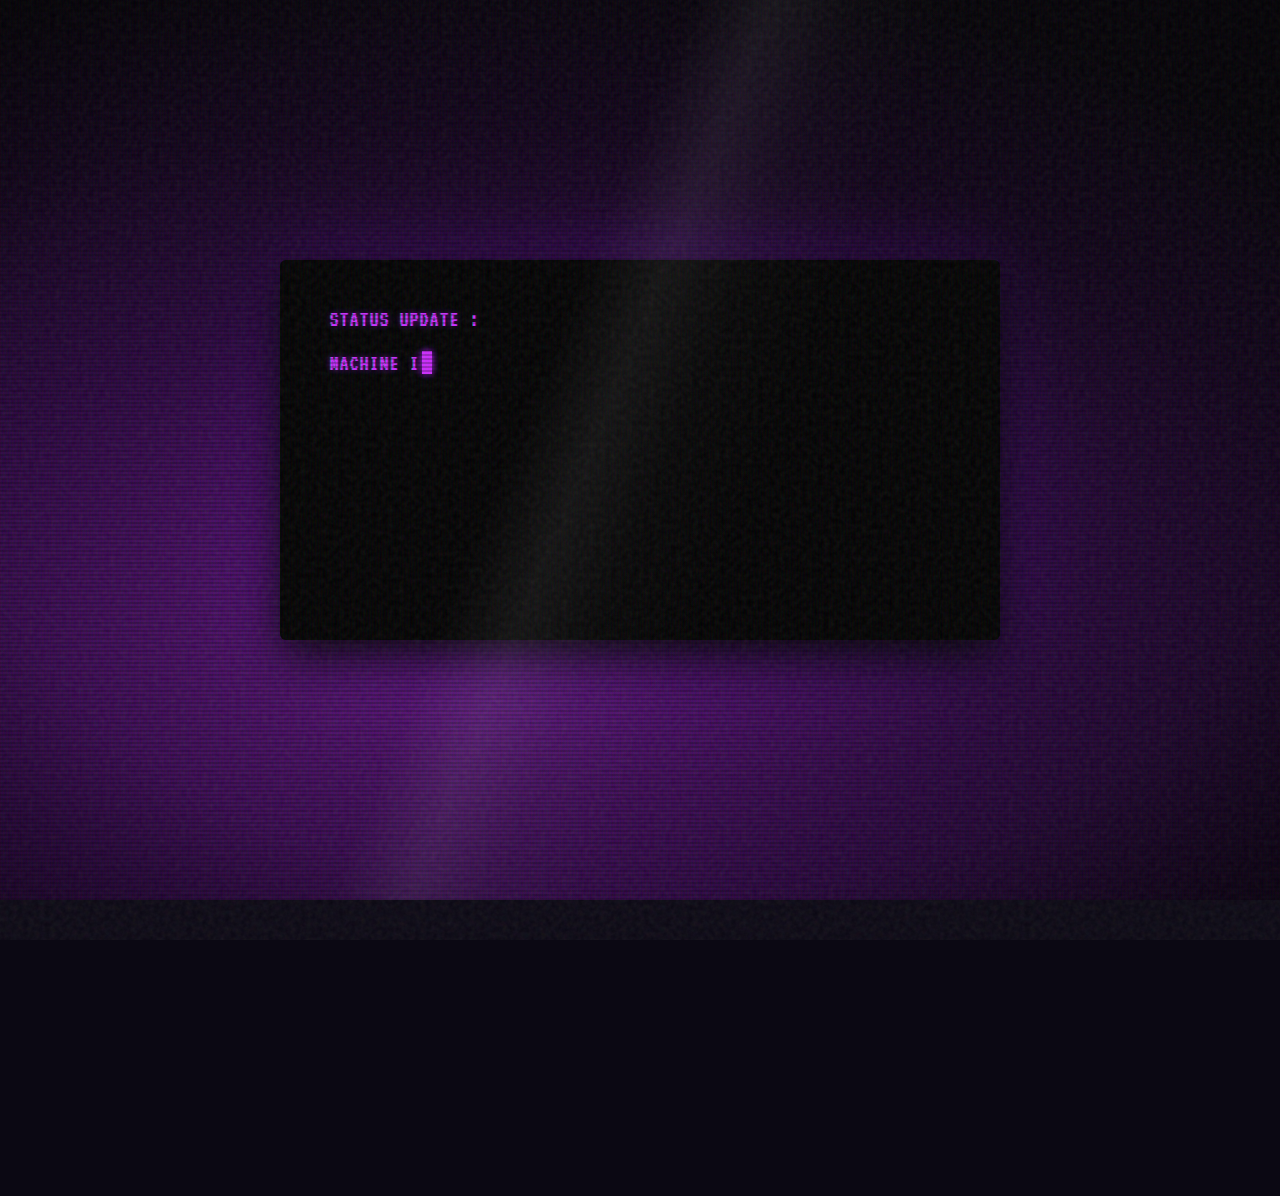
==== commit bb202e9c: "Welcome box holds text only; vault+construction are siblings" ====
--- a/index.html
+++ b/index.html
@@ -1090,24 +1090,24 @@
               <p>Keep the connection alive as long as your journey allows, and don’t forget to commit an entry to the
                 <a href="guestbook.html">guestbook</a> before terminating the session.
               </p>
-              <div class="box" id="vaultBox" style="margin-top:12px;">
-                <div class="box-title" style="text-align:left;">&gt; MY SUPER HYPER DUPER SECRET VAULT &lt;</div>
-                <div class="box-body" style="text-align:left;">
-                  <font size="2">PROVIDE YOUR CREDENTIALS.</font><br>
-                  <div><font size="2"><span style="display:inline-block;width:95px;">MachineId:</span></font><input type="text" id="vaultLogin" class="vault-input" autocomplete="off"></div>
-                  <div style="display:flex;align-items:center;gap:12px;">
-                    <div><font size="2"><span style="display:inline-block;width:95px;">PASSWORD:</span></font><input type="text" id="vaultPass" class="vault-input" autocomplete="off"></div>
-                    <div style="flex:1;text-align:right;padding-right:12px;"><button id="vaultBtn">[ UNLOCK ]</button></div>
-                  </div>
-                  <div id="vaultMsg" style="margin-top:6px;"></div>
+            </div>
+            <div class="box" id="vaultBox" style="margin-top:12px;">
+              <div class="box-title" style="text-align:left;">&gt; MY SUPER HYPER DUPER SECRET VAULT &lt;</div>
+              <div class="box-body" style="text-align:left;">
+                <font size="2">PROVIDE YOUR CREDENTIALS.</font><br>
+                <div><font size="2"><span style="display:inline-block;width:95px;">MachineId:</span></font><input type="text" id="vaultLogin" class="vault-input" autocomplete="off"></div>
+                <div style="display:flex;align-items:center;gap:12px;">
+                  <div><font size="2"><span style="display:inline-block;width:95px;">PASSWORD:</span></font><input type="text" id="vaultPass" class="vault-input" autocomplete="off"></div>
+                  <div style="flex:1;text-align:right;padding-right:12px;"><button id="vaultBtn">[ UNLOCK ]</button></div>
                 </div>
+                <div id="vaultMsg" style="margin-top:6px;"></div>
               </div>
-              <div class="box" style="margin-top:12px;">
-                <div class="box-title" style="text-align:center;">&gt; CONSTRUCTION ZONE &lt;</div>
-                <div class="box-body" style="text-align:center;">
-                  <span class="blink">!! UNDER CONSTRUCTION !!</span><br>
-                  <font size="2">STILL IN EARLY DEV — PARDON THE DUST</font>
-                </div>
+            </div>
+            <div class="box" style="margin-top:12px;">
+              <div class="box-title" style="text-align:center;">&gt; CONSTRUCTION ZONE &lt;</div>
+              <div class="box-body" style="text-align:center;">
+                <span class="blink">!! UNDER CONSTRUCTION !!</span><br>
+                <font size="2">STILL IN EARLY DEV — PARDON THE DUST</font>
               </div>
             </div>
           </td>
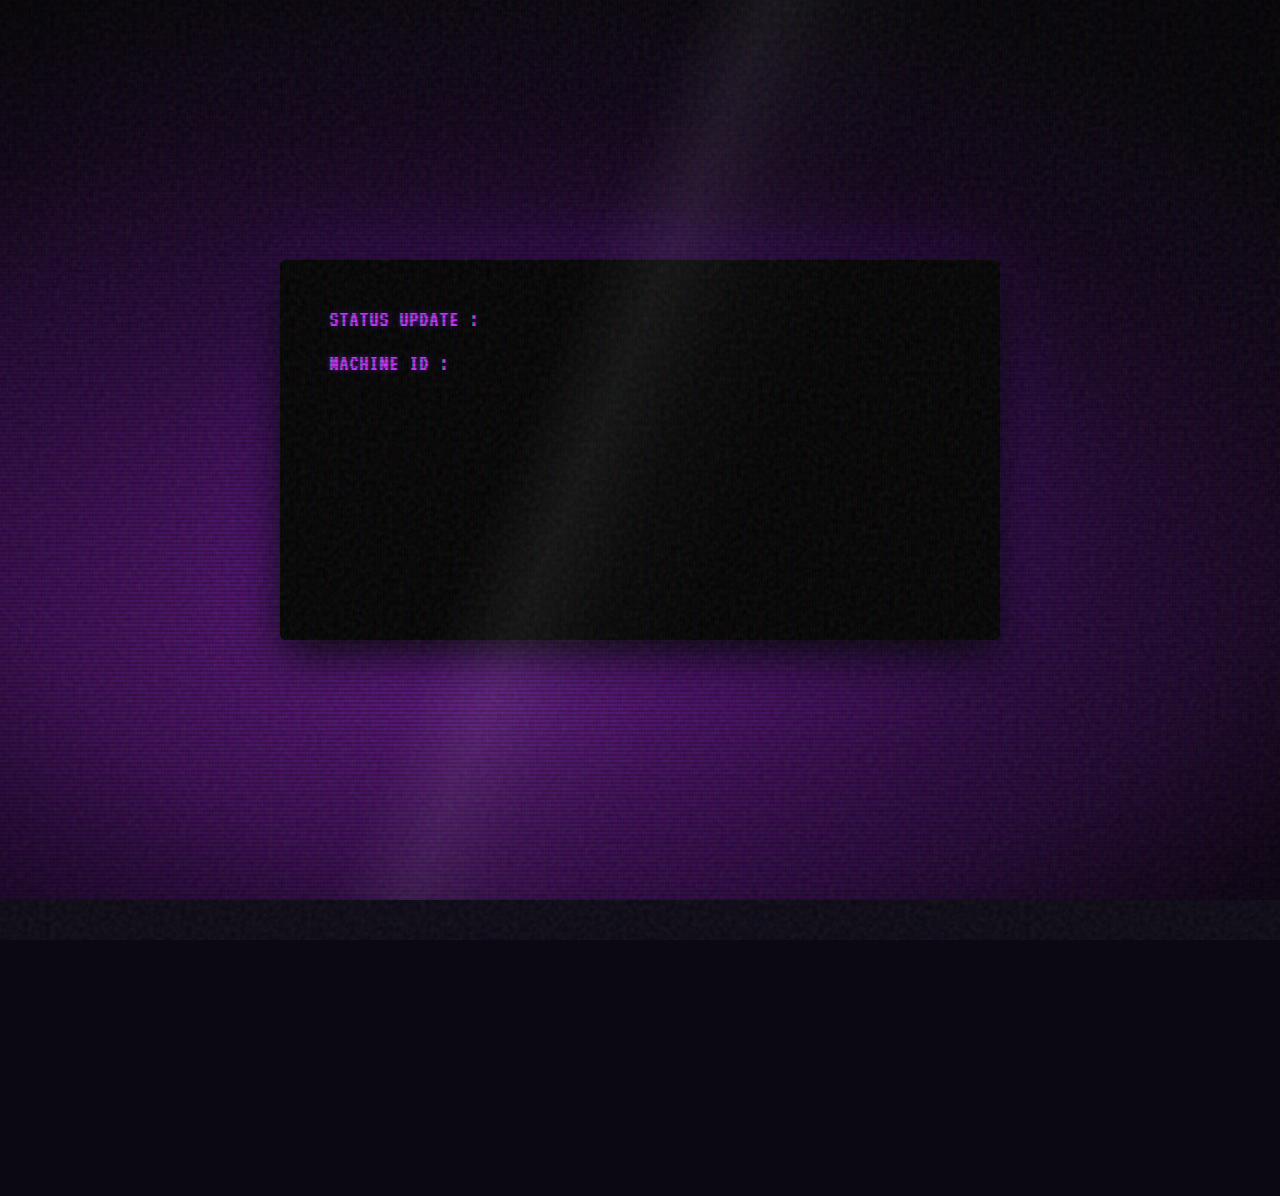
==== commit 2a6d7c2f: "Button outline baked into PNG; drop CSS borders" ====
--- a/index.html
+++ b/index.html
@@ -1134,7 +1134,7 @@
                 <a href="links.html">&gt; cool links</a><br>
                 <hr class="thin-hr">
                 <font size="2">Want to link me?<br>Steal my button:</font><br>
-                <img src="pixeelbb2-button.png" alt="my button" class="badge" width="88" height="31"
+                <img src="pixeelbb2-button.png" alt="my button" width="88" height="31"
                   id="myButtonImg" title="click to copy the embed code" style="margin-top:4px; cursor:pointer;">
                 <div id="copyBtnMsg" style="display:none; margin-top:4px;"><font size="2" color="#33ff66">COPIED!
                   </font></div>
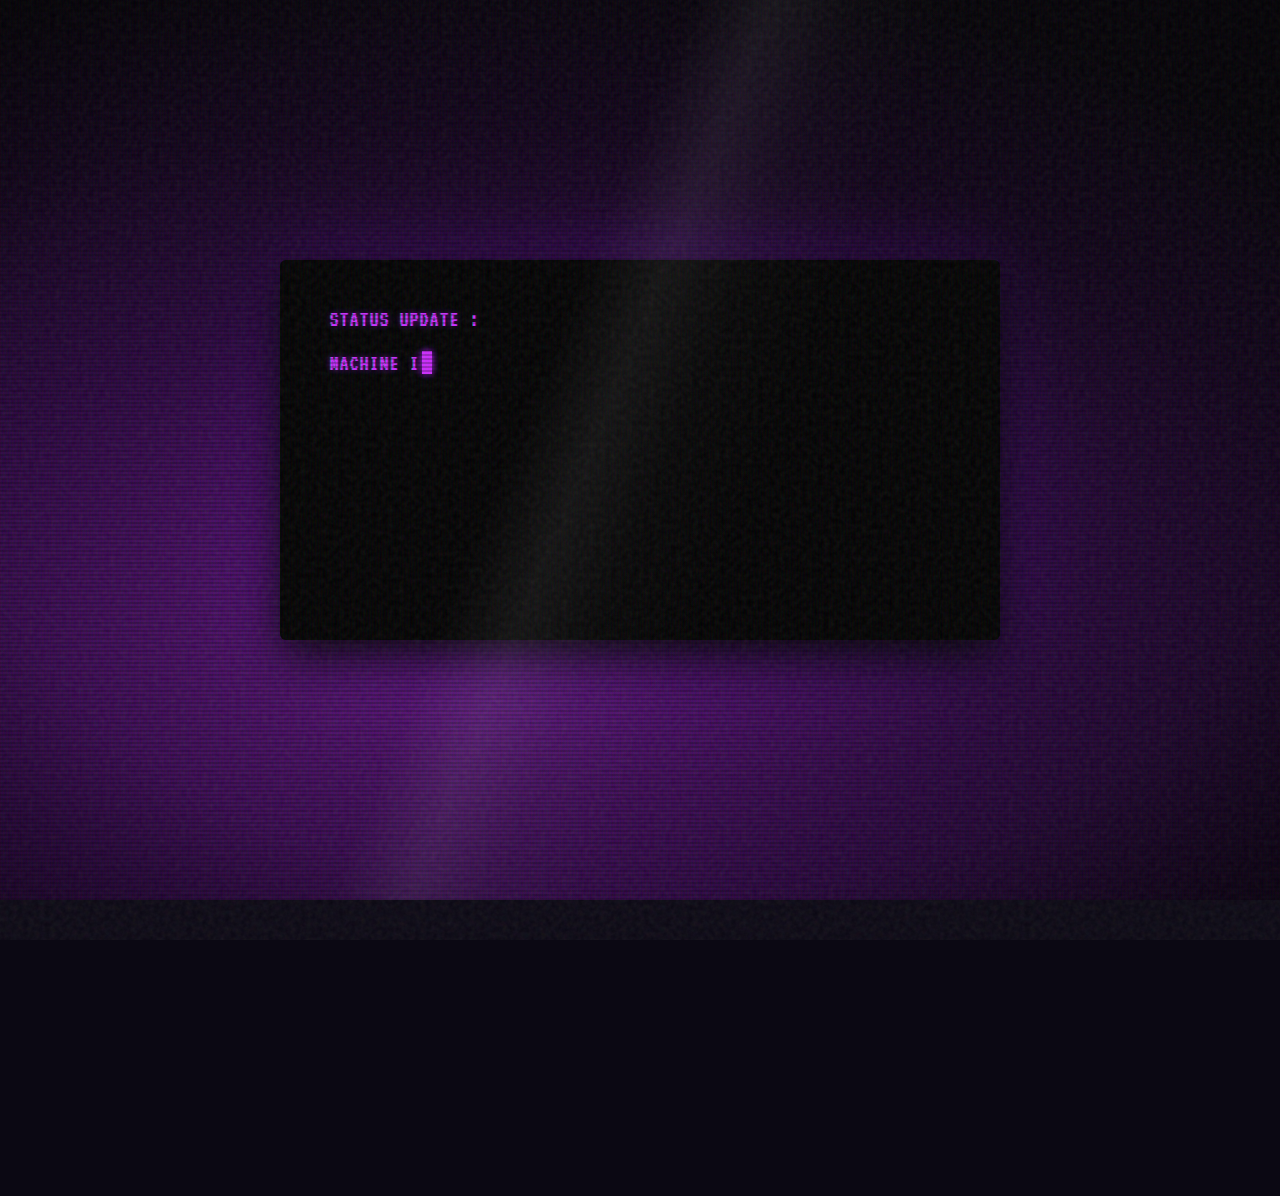
==== commit 0dd549d2: "Cache-bust button image (?v=2) so outline shows" ====
--- a/index.html
+++ b/index.html
@@ -1134,7 +1134,7 @@
                 <a href="links.html">&gt; cool links</a><br>
                 <hr class="thin-hr">
                 <font size="2">Want to link me?<br>Steal my button:</font><br>
-                <img src="pixeelbb2-button.png" alt="my button" width="88" height="31"
+                <img src="pixeelbb2-button.png?v=2" alt="my button" width="88" height="31"
                   id="myButtonImg" title="click to copy the embed code" style="margin-top:4px; cursor:pointer;">
                 <div id="copyBtnMsg" style="display:none; margin-top:4px;"><font size="2" color="#33ff66">COPIED!
                   </font></div>
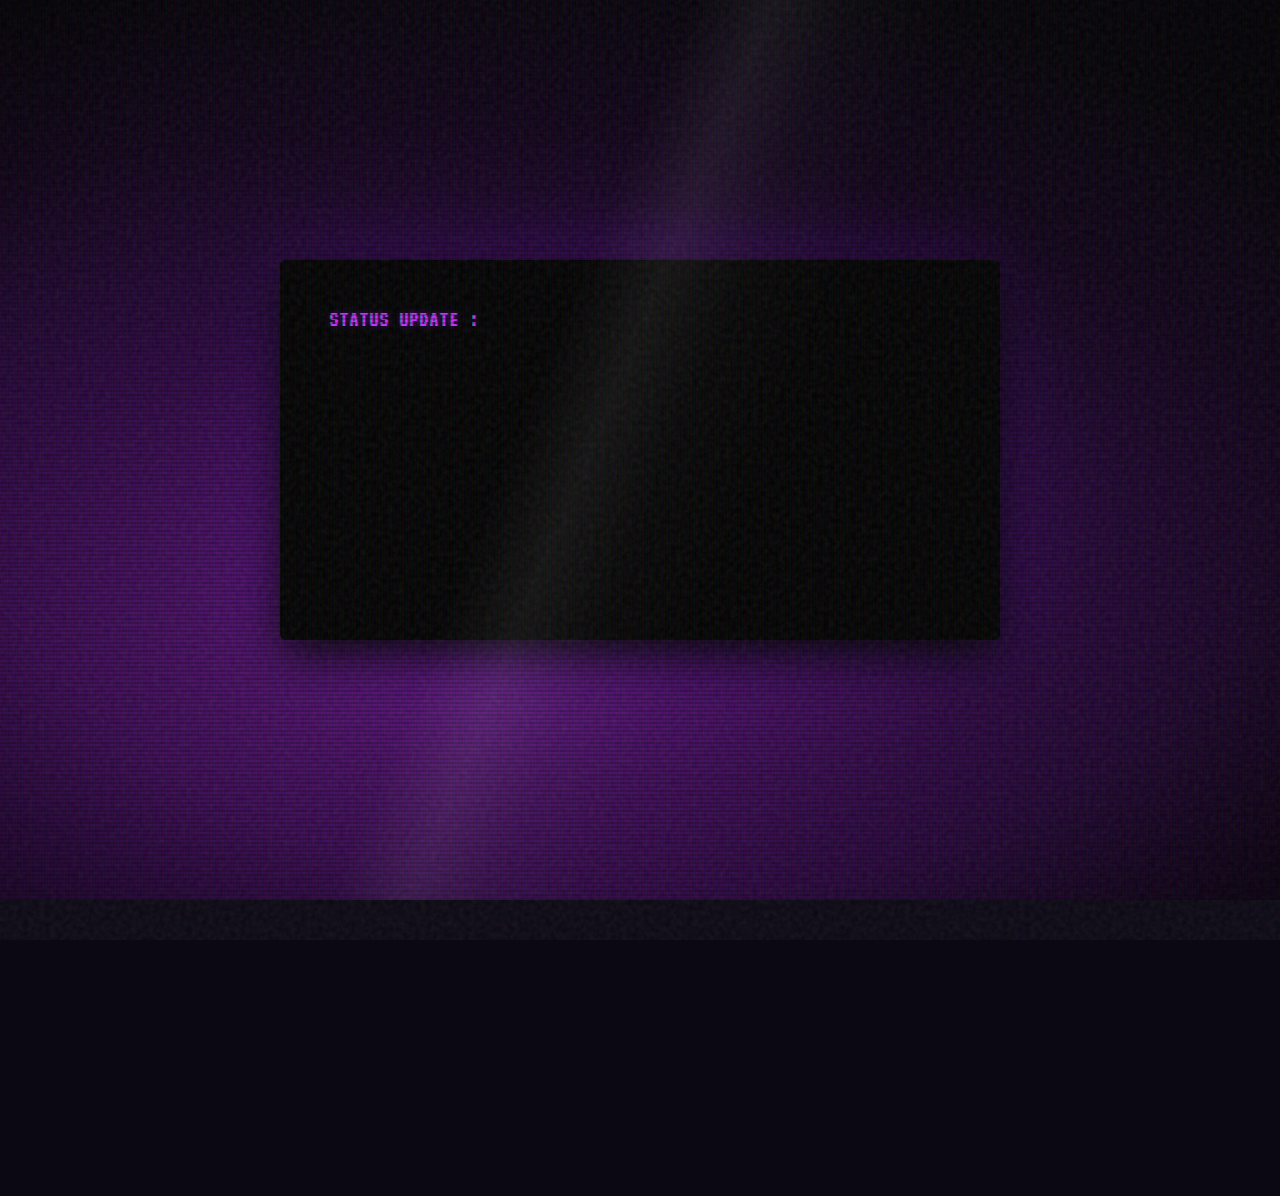
==== commit d7fd6abe: "Button: baked glow halo (100x43 RGBA), dims+cachebust updated" ====
--- a/index.html
+++ b/index.html
@@ -1134,7 +1134,7 @@
                 <a href="links.html">&gt; cool links</a><br>
                 <hr class="thin-hr">
                 <font size="2">Want to link me?<br>Steal my button:</font><br>
-                <img src="pixeelbb2-button.png?v=2" alt="my button" width="88" height="31"
+                <img src="pixeelbb2-button.png?v=3" alt="my button" width="100" height="43"
                   id="myButtonImg" title="click to copy the embed code" style="margin-top:4px; cursor:pointer;">
                 <div id="copyBtnMsg" style="display:none; margin-top:4px;"><font size="2" color="#33ff66">COPIED!
                   </font></div>
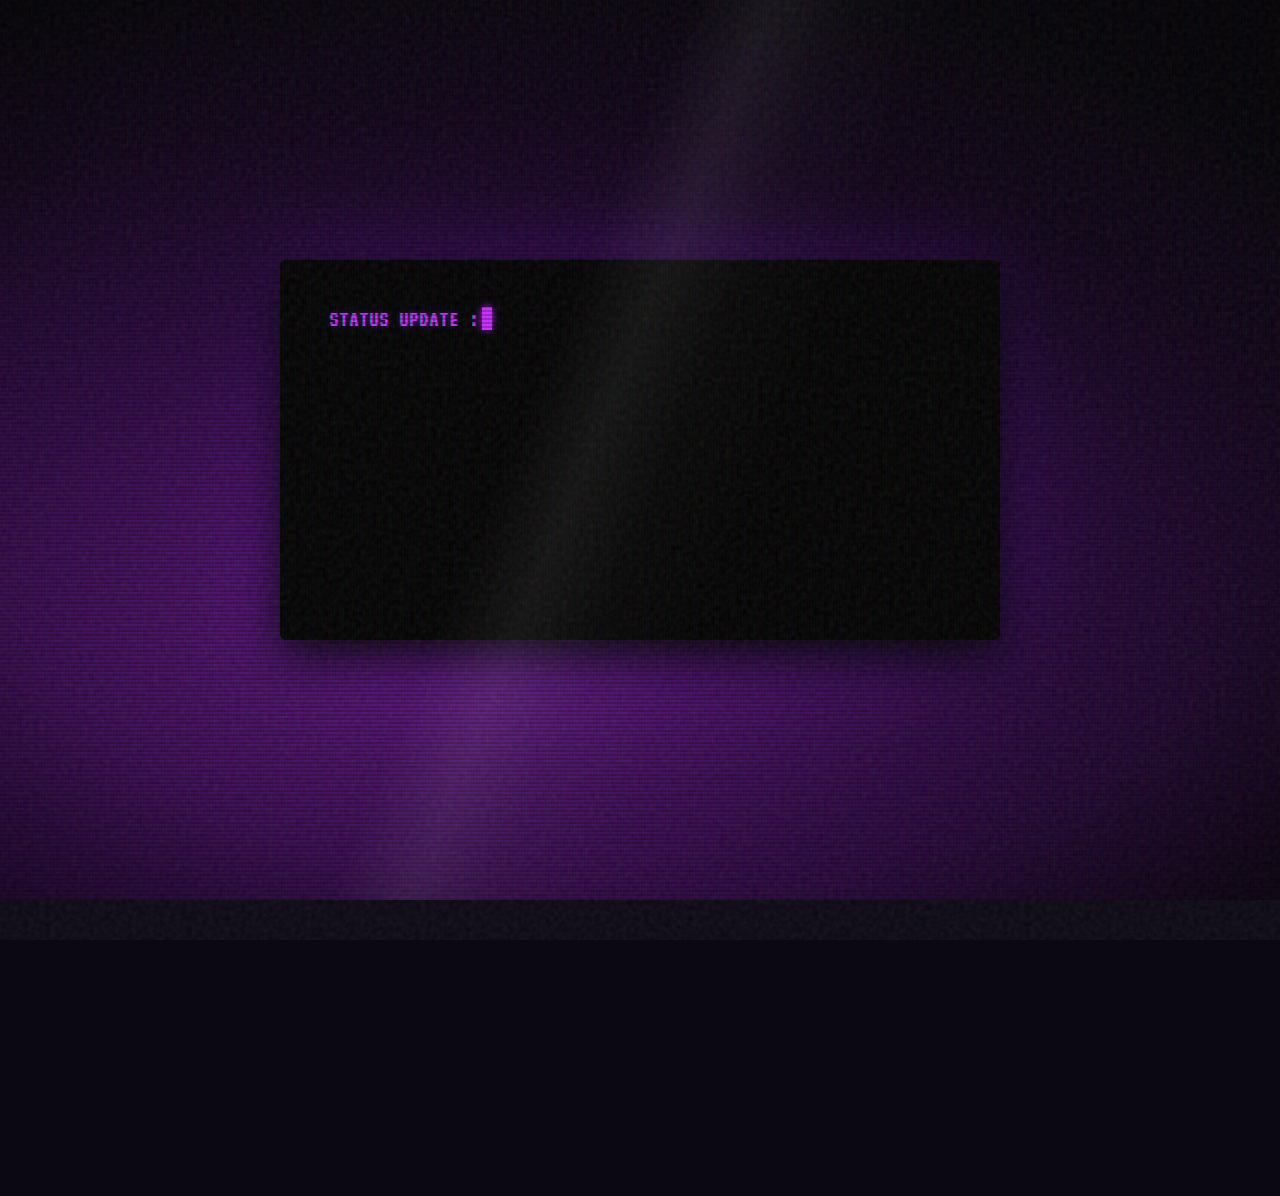
==== commit 0ee8c840: "Button back to plain 88x31; glow as opt-in snippet choice" ====
--- a/index.html
+++ b/index.html
@@ -1134,7 +1134,7 @@
                 <a href="links.html">&gt; cool links</a><br>
                 <hr class="thin-hr">
                 <font size="2">Want to link me?<br>Steal my button:</font><br>
-                <img src="pixeelbb2-button.png?v=3" alt="my button" width="100" height="43"
+                <img src="pixeelbb2-button.png?v=4" alt="my button" width="88" height="31"
                   id="myButtonImg" title="click to copy the embed code" style="margin-top:4px; cursor:pointer;">
                 <div id="copyBtnMsg" style="display:none; margin-top:4px;"><font size="2" color="#33ff66">COPIED!
                   </font></div>
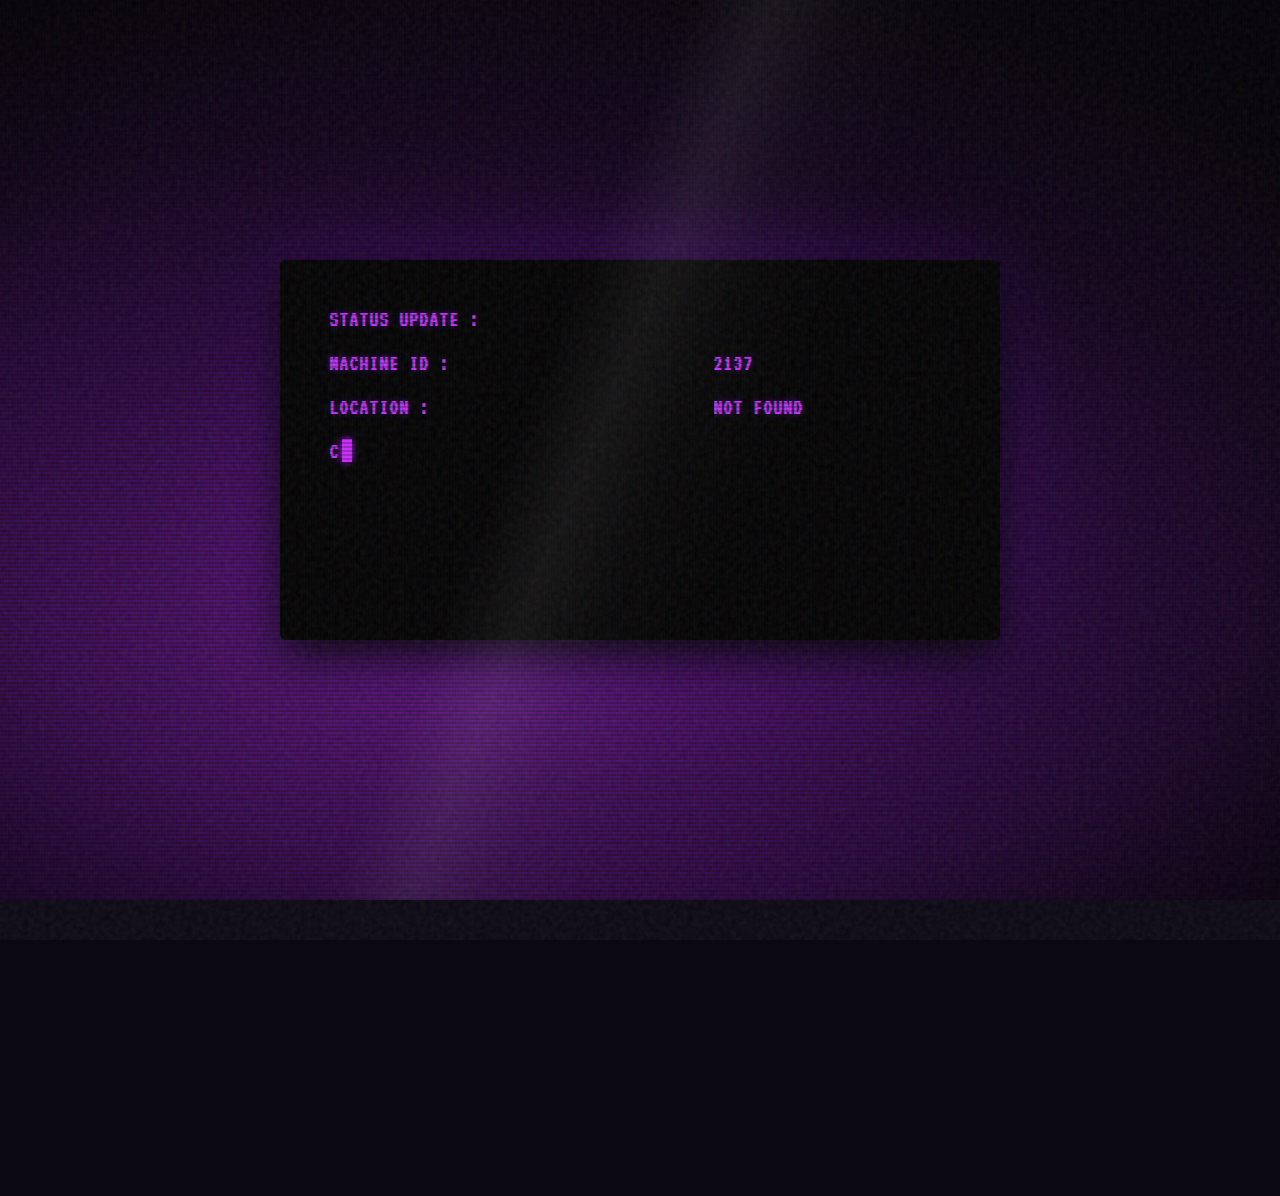
==== commit 197ad35e: "Silence: drop boot synth + vinyl preview (shutdown sound kept)" ====
--- a/index.html
+++ b/index.html
@@ -1472,14 +1472,13 @@
     /*
       =========================================================================
       BOOT SEQUENCE SCRIPT (index.html only)
-      Drives the CRT power-on seen at the top of the page:
-        1. seed no-select audio, locking the keyclack sounds global-side
-        2. white slit folds out -> the black terminal card expands
-        3. text types line-by-line (the values come from sequenceData)
-        4. white loading bar fills, then a neon purple beam rips past the
+      Drives the CRT power-on seen at the top of the page (silent):
+        1. white slit folds out -> the black terminal card expands
+        2. text types line-by-line (the values come from sequenceData)
+        3. white loading bar fills, then a neon purple beam rips past the
            right edge of the screen
-        5. classic switch-off: flash -> thin line -> dot -> black tube
-        6. after a beat, the overlay fades out to reveal the real site
+        4. classic switch-off: flash -> thin line -> dot -> black tube
+        5. after a beat, the overlay fades out to reveal the real site
       Boot memory: `pixeel_booted` in sessionStorage makes the boot play
       once per tab; in-tab navigation to other pages then skips it. A stored
       nickname (localStorage `pixeel_nick`, legacy from the old guestbook)
@@ -1487,138 +1486,9 @@
       =========================================================================
     */
 
-    /*
-      AUDIO SYNTHESIZER (Web Audio API)
-      Creates old mechanical keyboard clacks with zero audio files.
-    */
-    class RetroSoundSystem {
-      constructor() {
-        this.ctx = null;
-        this.noiseBuf = null;
-        this.enabled = true; // Enabled by default; starts as soon as user interacts
-      }
-
-      init() {
-        if (!this.ctx) {
-          const AudioCtx = window.AudioContext || window.webkitAudioContext;
-          this.ctx = new AudioCtx();
-          // One reusable white-noise buffer for all the keycap snaps
-          const len = Math.floor(this.ctx.sampleRate * 0.1);
-          this.noiseBuf = this.ctx.createBuffer(1, len, this.ctx.sampleRate);
-          const d = this.noiseBuf.getChannelData(0);
-          for (let i = 0; i < len; i++) d[i] = Math.random() * 2 - 1;
-        }
-        if (this.ctx.state === 'suspended') {
-          this.ctx.resume();
-        }
-      }
-
-      // One mechanical keystroke: cap snap (filtered noise) + stem thock.
-      // Pitch and velocity jitter every hit so it clatters, not beeps.
-      playTypeTick() {
-        if (!this.enabled || !this.ctx) return;
-        try {
-          const t = this.ctx.currentTime;
-          const snap = this.ctx.createBufferSource();
-          snap.buffer = this.noiseBuf;
-          const bp = this.ctx.createBiquadFilter();
-          bp.type = 'bandpass';
-          bp.frequency.value = 1800 + Math.random() * 2200;
-          bp.Q.value = 1.1;
-          const g = this.ctx.createGain();
-          g.gain.setValueAtTime(0.10 + Math.random() * 0.06, t);
-          g.gain.exponentialRampToValueAtTime(0.0001, t + 0.03);
-          snap.connect(bp);
-          bp.connect(g);
-          g.connect(this.ctx.destination);
-          snap.start(t);
-          snap.stop(t + 0.05);
-
-          const osc = this.ctx.createOscillator();
-          osc.type = 'triangle';
-          osc.frequency.value = 150 + Math.random() * 90;
-          const g2 = this.ctx.createGain();
-          g2.gain.setValueAtTime(0.08, t);
-          g2.gain.exponentialRampToValueAtTime(0.0001, t + 0.035);
-          osc.connect(g2);
-          g2.connect(this.ctx.destination);
-          osc.start(t);
-          osc.stop(t + 0.04);
-        } catch (e) { }
-      }
-
-      // Progress bars rattle along: sparse, deep spacebar thuds. Quieter.
-      playHum(pitchRatio) {
-        if (!this.enabled || !this.ctx) return;
-        try {
-          const t = this.ctx.currentTime;
-          const osc = this.ctx.createOscillator();
-          osc.type = 'triangle';
-          osc.frequency.value = 105 + pitchRatio * 55;
-          const gain = this.ctx.createGain();
-          gain.gain.setValueAtTime(0.05, t);
-          gain.gain.exponentialRampToValueAtTime(0.0001, t + 0.05);
-          osc.connect(gain);
-          gain.connect(this.ctx.destination);
-          osc.start(t);
-          osc.stop(t + 0.055);
-
-          const snap = this.ctx.createBufferSource();
-          snap.buffer = this.noiseBuf;
-          const lp = this.ctx.createBiquadFilter();
-          lp.type = 'lowpass';
-          lp.frequency.value = 750;
-          const g2 = this.ctx.createGain();
-          g2.gain.setValueAtTime(0.028, t);
-          g2.gain.exponentialRampToValueAtTime(0.0001, t + 0.04);
-          snap.connect(lp);
-          lp.connect(g2);
-          g2.connect(this.ctx.destination);
-          snap.start(t);
-          snap.stop(t + 0.05);
-        } catch (e) { }
-      }
-
-      // The beam moment is an ENTER slam: loud bottom-out clack + deep thump.
-      playBeamHum() {
-        if (!this.enabled || !this.ctx) return;
-        try {
-          const t = this.ctx.currentTime;
-          const snap = this.ctx.createBufferSource();
-          snap.buffer = this.noiseBuf;
-          const bp = this.ctx.createBiquadFilter();
-          bp.type = 'bandpass';
-          bp.frequency.value = 900;
-          bp.Q.value = 0.8;
-          const gain = this.ctx.createGain();
-          gain.gain.setValueAtTime(0.22, t);
-          gain.gain.exponentialRampToValueAtTime(0.0001, t + 0.06);
-          snap.connect(bp);
-          bp.connect(gain);
-          gain.connect(this.ctx.destination);
-          snap.start(t);
-          snap.stop(t + 0.07);
-
-          const osc = this.ctx.createOscillator();
-          osc.type = 'sine';
-          osc.frequency.setValueAtTime(220, t);
-          osc.frequency.exponentialRampToValueAtTime(70, t + 0.09);
-          const g2 = this.ctx.createGain();
-          g2.gain.setValueAtTime(0.2, t);
-          g2.gain.exponentialRampToValueAtTime(0.0001, t + 0.11);
-          osc.connect(g2);
-          g2.connect(this.ctx.destination);
-          osc.start(t);
-          osc.stop(t + 0.12);
-        } catch (e) { }
-      }
-    }
-
-    const sound = new RetroSoundSystem();
-
-    // Unlock Web Audio context seamlessly on the first tap/click anywhere on page
-    window.addEventListener('click', () => sound.init(), { once: true });
-    window.addEventListener('keydown', () => sound.init(), { once: true });
+    /* Boot visuals are silent by design: no audio engine, no listeners. */
+
+
 
     /* DOM Elements */
     const bootOverlay = document.getElementById('bootOverlay');
@@ -1663,7 +1533,6 @@
         function step() {
           if (index < fullText.length) {
             cursor.insertAdjacentText('beforebegin', fullText.charAt(index));
-            sound.playTypeTick();
             index++;
             const jitter = Math.random() * 22 - 10;
             setTimeout(step, Math.max(14, speed + jitter));
@@ -1691,10 +1560,6 @@
           const progress = factor * (2 - factor) * 100;
           progressBarWhite.style.width = `${progress}%`;
 
-          if (Math.floor(elapsed) % 120 < 16) {
-            sound.playHum(factor);
-          }
-
           if (factor < 1) {
             requestAnimationFrame(frame);
           } else {
@@ -1727,14 +1592,9 @@
           if (elapsed <= innerDuration) {
             const factor = elapsed / innerDuration;
             purpleBeam.style.width = `${innerWidth * factor}px`;
-
-            if (Math.floor(elapsed) % 110 < 16) {
-              sound.playHum(factor);
-            }
           } else {
             if (!soundTriggered) {
               soundTriggered = true;
-              sound.playBeamHum();
               progressTrack.classList.add('done');
             }
 
@@ -1840,7 +1700,6 @@
       // 1. Slit unfolds horizontally
       await wait(280);
       terminalBox.classList.add('state-line');
-      sound.playTypeTick();
 
       // 2. Card expands vertically
       await wait(420);
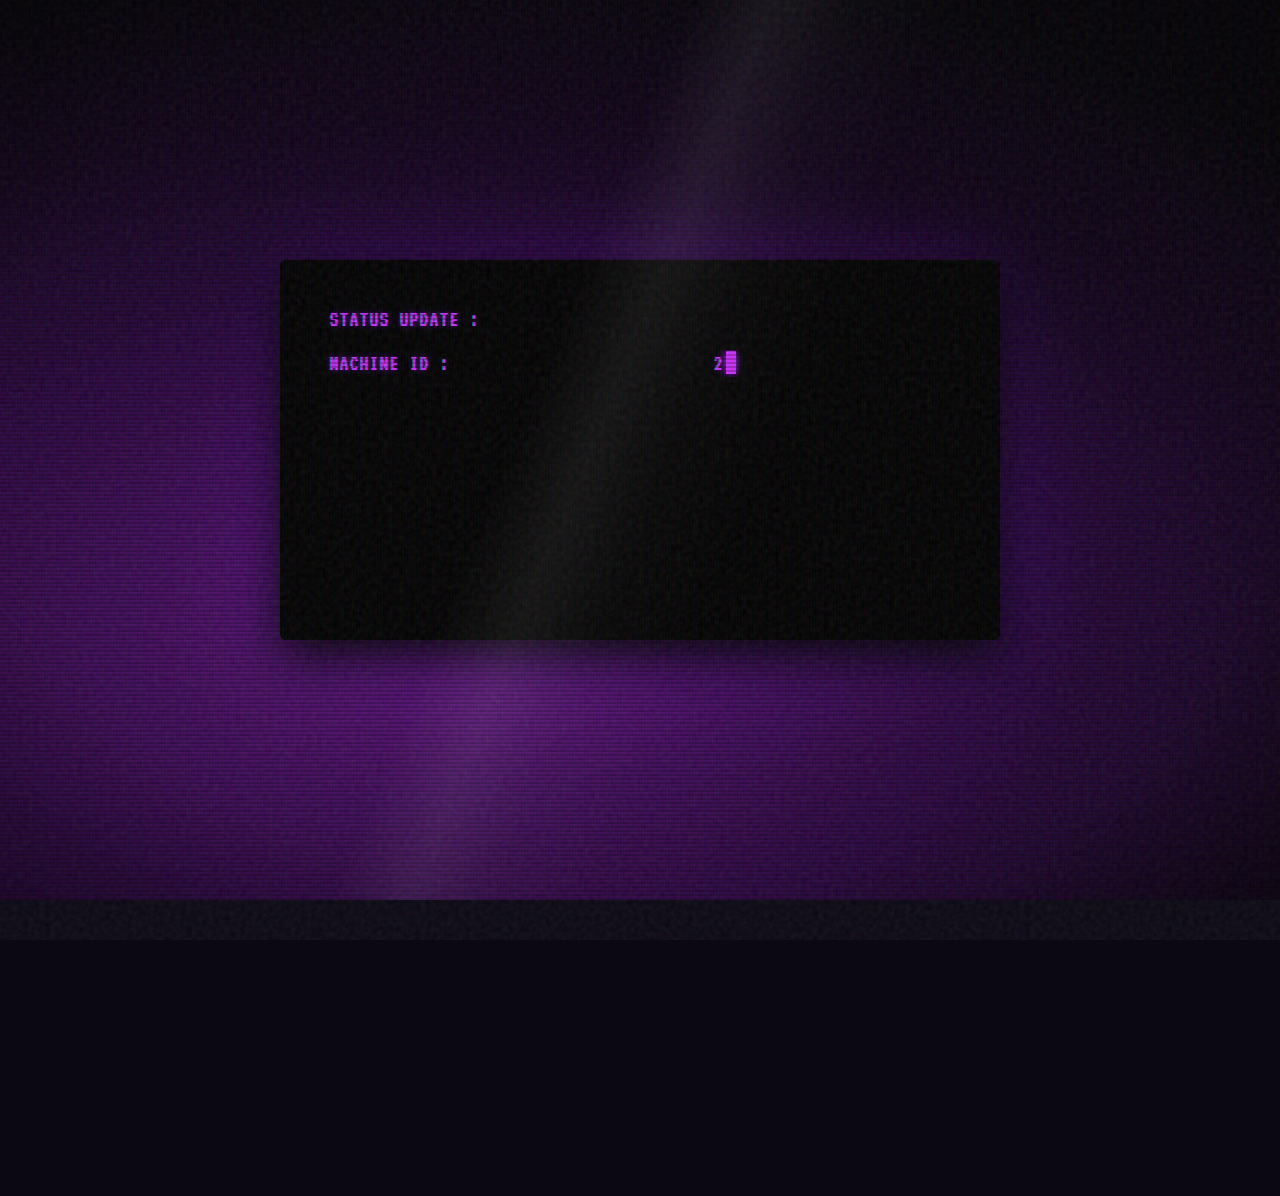
==== commit b4972184: "Rework visitor counter: localStorage fallback + data resync - Add localStorage fallback so counter s" ====
--- a/index.html
+++ b/index.html
@@ -1280,7 +1280,13 @@
       var SUPABASE_URL = 'https://gvvlbffccrcdxpzbluwl.supabase.co';
       var SUPABASE_ANON_KEY = 'eyJhbGciOiJIUzI1NiIsInR5cCI6IkpXVCJ9.eyJpc3MiOiJzdXBhYmFzZSIsInJlZiI6Imd2dmxiZmZjY3JjZHhwemJsdXdsIiwicm9sZSI6ImFub24iLCJpYXQiOjE3OTE4ODQyMDAsImV4cCI6MjEwNzQ2MDIwMH0.F_0wiuCn37CzxADee8VbwNqEDKweBNmwF4Md8dsagLo';
       var HIT_URL = SUPABASE_URL + '/rest/v1/rpc/register_hit';
+      var PEEK_URL = SUPABASE_URL + '/rest/v1/rpc/peek_stats';
       // (no client identity token: the server fingerprints IP+UA per hit)
+
+      // localStorage keys for the offline fallback (last-known numbers).
+      var LS_VISITORS = 'pixeel_counter_visitors';
+      var LS_HITS = 'pixeel_counter_hits';
+      var LS_MY = 'pixeel_counter_my';
 
       /* CyberCounter(root, length): fixed 7-segment slots (default 6).
          Leading positions stay dark ghosts; the lit run glows neon green
@@ -1351,13 +1357,34 @@
         if (n) n.style.display = '';
       }
 
+      // Persist last-known numbers to localStorage for offline fallback.
+      function persist(res) {
+        try {
+          localStorage.setItem(LS_VISITORS, res.visitors);
+          localStorage.setItem(LS_HITS, res.hits);
+          localStorage.setItem(LS_MY, res.my);
+        } catch (e) { }
+      }
+
+      // Restore last-known numbers from localStorage.
+      function restore() {
+        try {
+          return {
+            visitors: parseInt(localStorage.getItem(LS_VISITORS), 10) || 0,
+            hits: parseInt(localStorage.getItem(LS_HITS), 10) || 0,
+            my: parseInt(localStorage.getItem(LS_MY), 10) || 0
+          };
+        } catch (e) {
+          return { visitors: 0, hits: 0, my: 0 };
+        }
+      }
+
       // (counting lives server-side in register_hit(); the client renders.)
       // Session rule: FIRST load in a tab session POSTs register_hit()
       // (new fingerprint => unique+1, known => pageview+1); repeat loads
       // in the SAME tab (refresh, back-nav) only PEEK — live numbers,
       // zero bumps. No token is stored — nothing for a deploy to invalidate.
       var SES = 'pixeel_hit_session';
-      var PEEK_URL = SUPABASE_URL + '/rest/v1/rpc/peek_stats';
       function sessionCounted() {
         try { return !!sessionStorage.getItem(SES); } catch (e) { return false; }
       }
@@ -1368,6 +1395,7 @@
         showMy(res.my);
         showTotal(res.visitors);
         showAll(res.hits);
+        persist(res);
       }
       function badShape(res) {
         // Bots are counted out server-side (my:null) — still render totals.
@@ -1400,7 +1428,12 @@
           if (badShape(res)) throw new Error('bad shape');
           markSessionCounted();
           render(res);
-        }).catch(function () { showNote(); });
+        }).catch(function () {
+          // Supabase unreachable: fall back to last-known numbers.
+          var cached = restore();
+          render(cached);
+          showNote();
+        });
       }
       hitAndRender();
     })();
